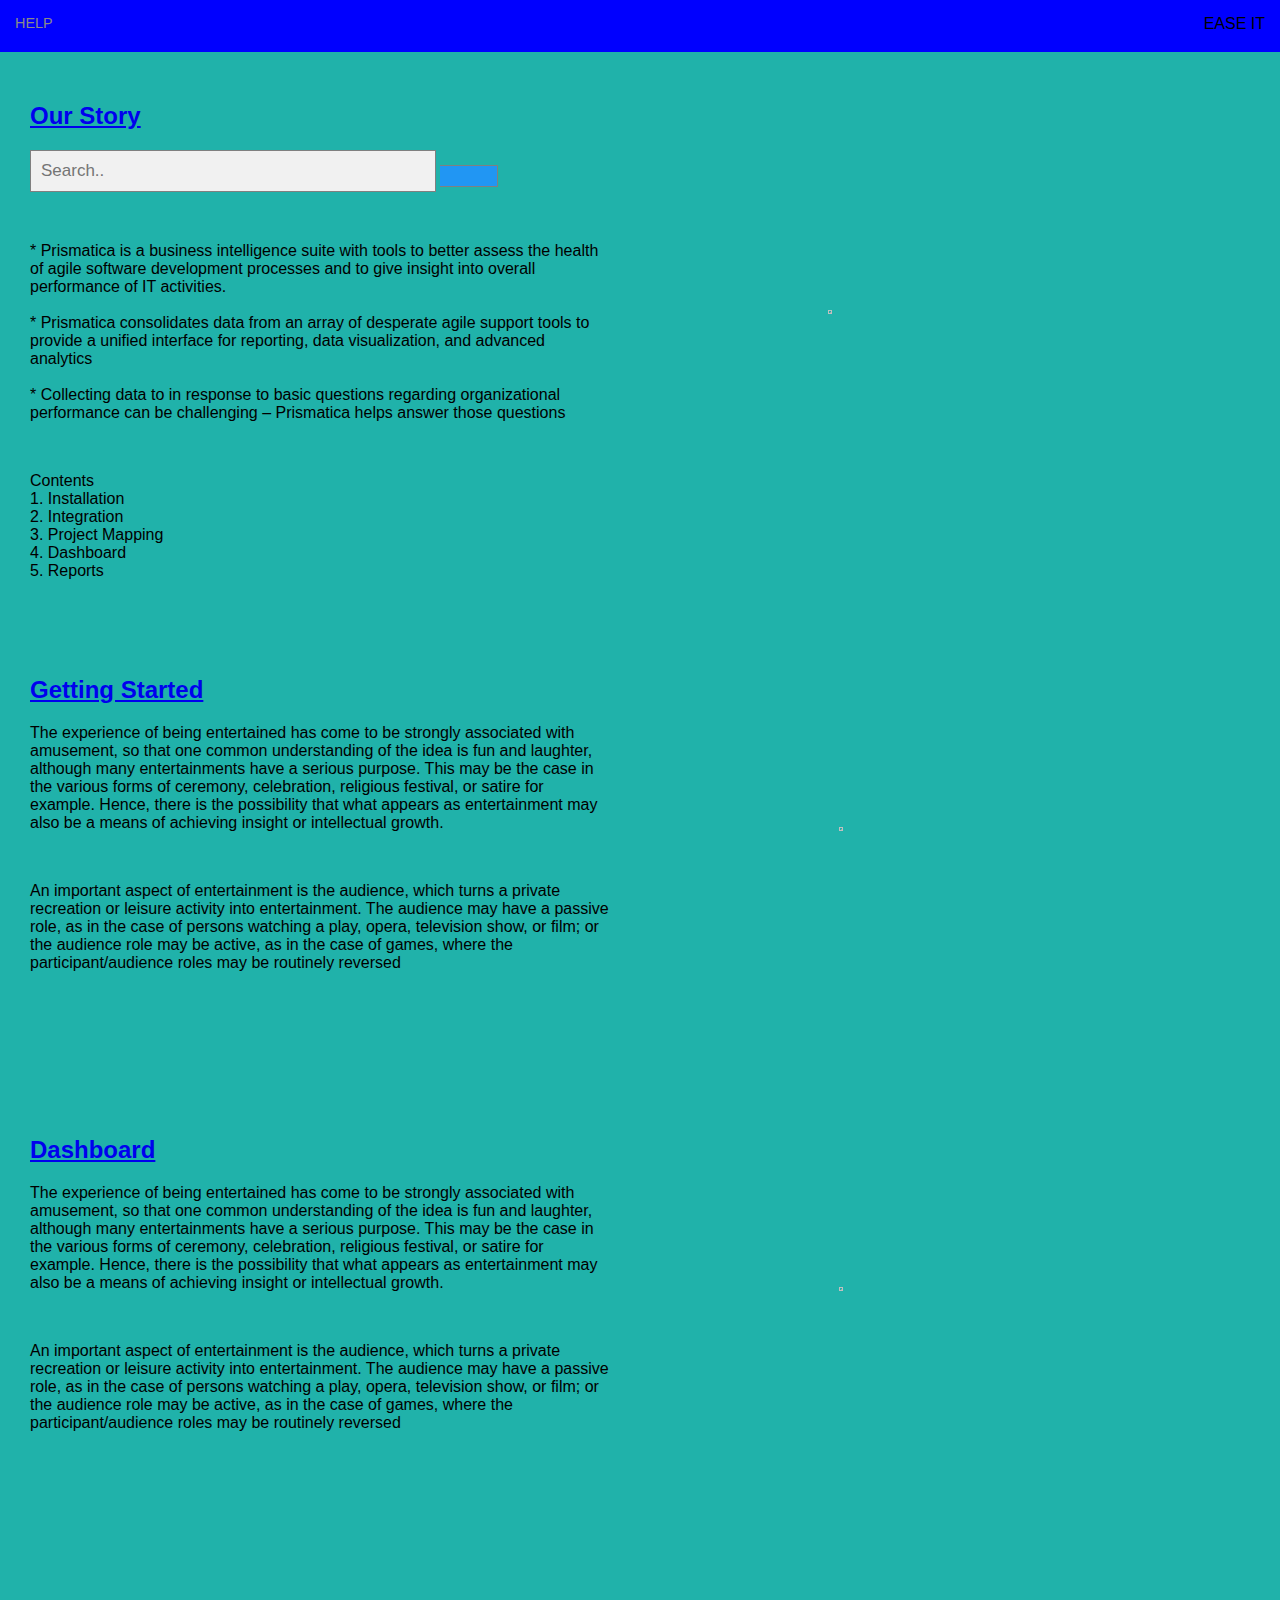
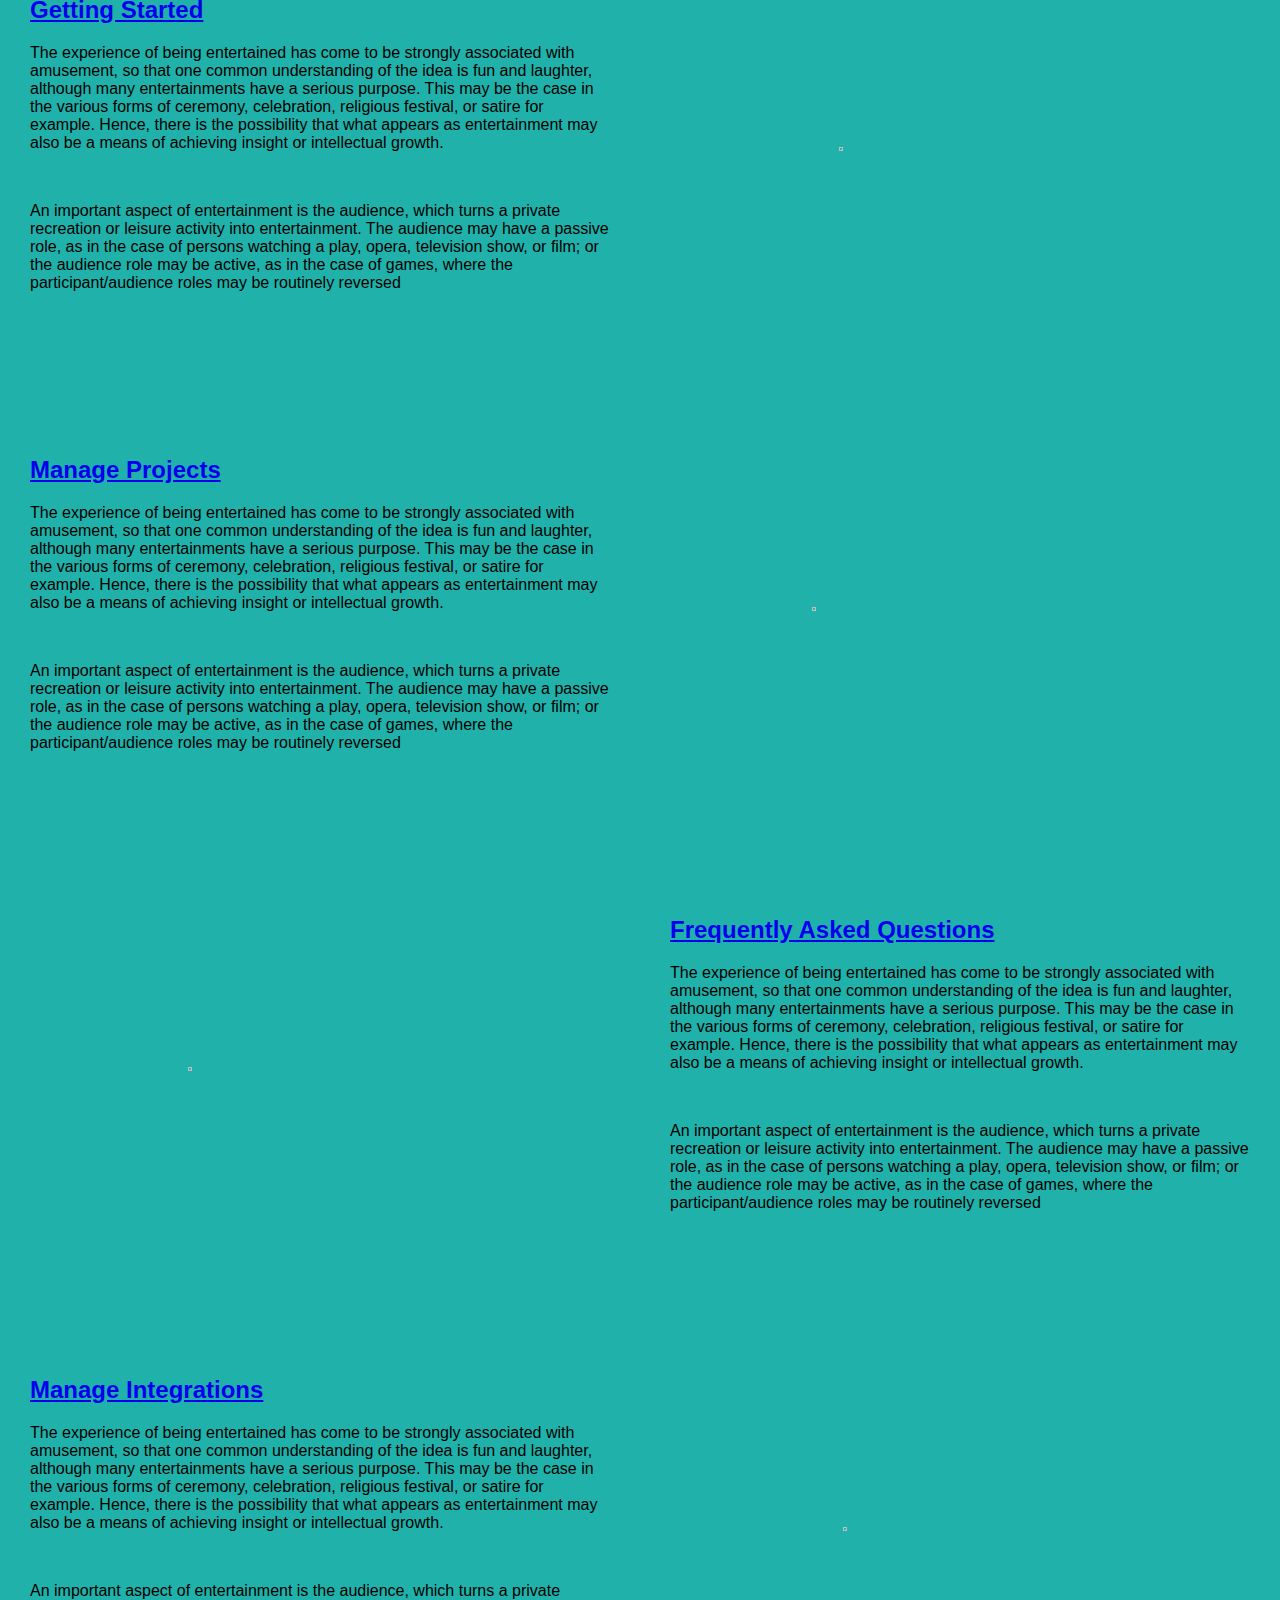
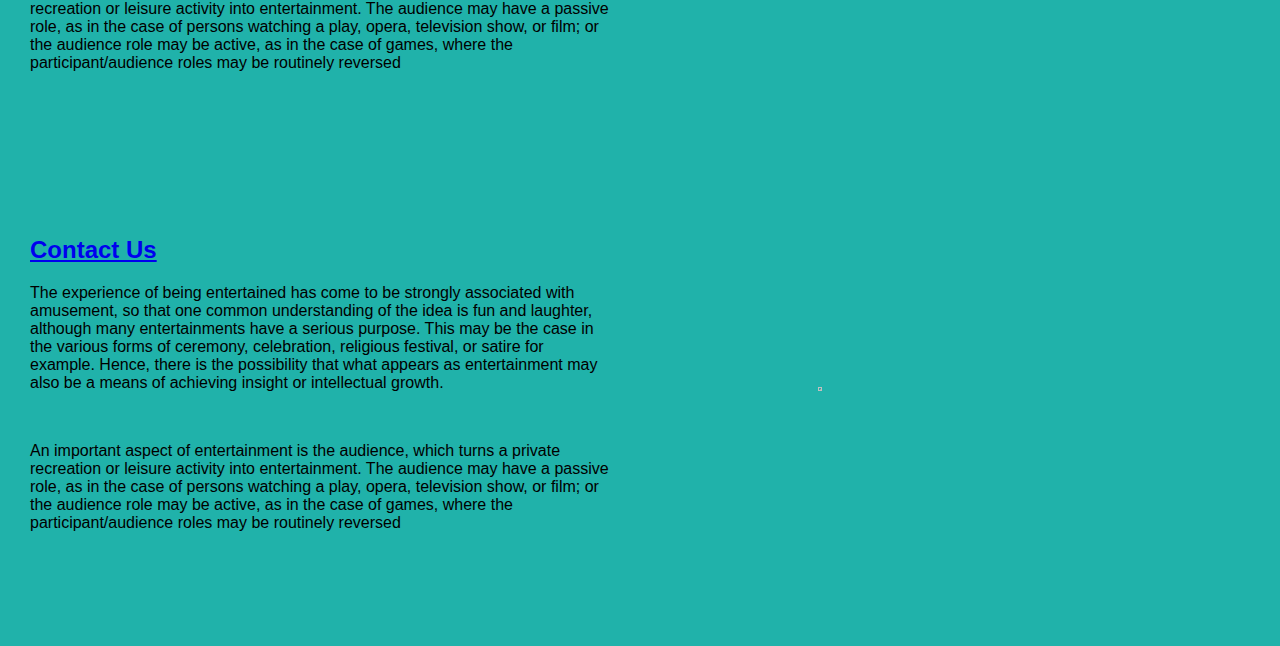
==== index.html @ c5d8687f "Creating files in ICT" ====
<!DOCKTYPE html>

<html>
	<head>
		<meta charset="utf-8">
		<meta name = "viewport" content= "width=device-width, initial-scale=1">
		<title>PRISMATICA</title>
		<href="https://fonts.googleapis.com/css?family=Lato" rel="stylesheet">
		<link rel="stylesheet" href="styles.css">
		<!-- add icon link -->
        <link rel = "icon" href="portfolio/img/favicon,icon" type="image/x-icon">
	</head>
	
	<body>
		<div class="Container">
			<div class="nav-wrapper">
				<div class="left-side">
					<div class="nav-link-wrapper active-nav-link">
						<a href="index.html">HELP</a>
					</div>
				
					<div class="nav-link-wrapper active-nav-link">
						<a href="OurStory.html"></a>
					</div>
				
			</div>
				
				<div class="right-side">
					<div class="brand">
						<div>EASE IT</div>
					</div>
				</div>		
			</div>
			</div>
			<!-- The form -->
			
			
		<div class="content-wrapper">
			
			<div class= "two-column-wrapper">
						
					<div class="Profile-content-wrapper">
						<h2><a href="OurStory.html">Our Story</a></h2>
								<form class="Favorite" action="/action_page.php">
									<input type="text" placeholder="Search.." name="search">
									<button type="submit"><i class="fa fa-search"></i></button>
								</form>	
								<br>			
								<p> 
									* Prismatica is a business intelligence suite with tools to better assess the health of agile software development processes and to give insight into overall performance of IT activities.
									<br>
									<br>
									* Prismatica consolidates data from an array of desperate agile support tools to provide a unified interface for reporting, data visualization, and advanced analytics
									<br>
									<br>
									* Collecting data to in response to basic questions regarding organizational performance can be challenging – Prismatica helps answer those questions
								</p>
								<br>
		 
								<p>
									Contents
									<br>
									1. Installation
									<br>
									2. Integration
									<br>
									3. Project Mapping
									<br>
									4. Dashboard
									<br>
									5. Reports
								</p>
					</div>
					
					<div class="portfolio-item-wrapper">	
				<div class="portfolio-img-background" style="background-image:url(images/logo.png)"></div>
					
							<div class="img-text-wrapper">
							<div class="logo-wrapper">
								<img src="images/logo.png">
							</div>
							<div class="subtitle">Our Destination</div>
							</div>
							
							</div>
								</div>
								
				
			
		<div class="content-wrapper">
			
			<div class= "two-column-wrapper">
						
					<div class="Profile-content-wrapper">
						<h2><a href="GettingStarted.html">Getting Started</a></h2>
						
						<p> 
						The experience of being entertained has come to be strongly associated with amusement, so that one common understanding of the idea is fun and laughter, although many entertainments have a serious purpose. This may be the case in the various forms of ceremony, celebration, religious festival, or satire for example. Hence, there is the possibility that what appears as entertainment may also be a means of achieving insight or intellectual growth.
						</p>
						<br>
 
						<p>
						An important aspect of entertainment is the audience, which turns a private recreation or leisure activity into entertainment. The audience may have a passive role, as in the case of persons watching a play, opera, television show, or film; or the audience role may be active, as in the case of games, where the participant/audience roles may be routinely reversed
						</p>
					</div>
					
					<div class="portfolio-item-wrapper">	
				<div class="portfolio-img-background" style="background-image:url(images/Dashboard.png)"></div>
					
							<div class="img-text-wrapper">
							<div class="logo-wrapper">
								<img src="images/dashboard1.png">
							</div>
							<div class="subtitle">Project Dashboard</div>
							</div>
							
							</div>
								</div>

			<div class="content-wrapper">
			
			<div class= "two-column-wrapper">
						
					<div class="Profile-content-wrapper">
						<h2><a href="Dashboard.html">Dashboard</a></h2>
						
						<p> 
						The experience of being entertained has come to be strongly associated with amusement, so that one common understanding of the idea is fun and laughter, although many entertainments have a serious purpose. This may be the case in the various forms of ceremony, celebration, religious festival, or satire for example. Hence, there is the possibility that what appears as entertainment may also be a means of achieving insight or intellectual growth.
						</p>
						<br>
 
						<p>
						An important aspect of entertainment is the audience, which turns a private recreation or leisure activity into entertainment. The audience may have a passive role, as in the case of persons watching a play, opera, television show, or film; or the audience role may be active, as in the case of games, where the participant/audience roles may be routinely reversed
						</p>
					</div>
					
					<div class="portfolio-item-wrapper">	
				<div class="portfolio-img-background" style="background-image:url(images/Dashboard.png)"></div>
					
							<div class="img-text-wrapper">
							<div class="logo-wrapper">
								<img src="images/dashboard1.png">
							</div>
							<div class="subtitle">Project Dashboard</div>
							</div>
							
							</div>
								</div>
								
								<div class="content-wrapper">
			
									<div class= "two-column-wrapper">
												
											<div class="Profile-content-wrapper">
												<h2><a href="GettingStarted.html">Getting Started</a></h2>
												
												<p> 
												The experience of being entertained has come to be strongly associated with amusement, so that one common understanding of the idea is fun and laughter, although many entertainments have a serious purpose. This may be the case in the various forms of ceremony, celebration, religious festival, or satire for example. Hence, there is the possibility that what appears as entertainment may also be a means of achieving insight or intellectual growth.
												</p>
												<br>
						 
												<p>
												An important aspect of entertainment is the audience, which turns a private recreation or leisure activity into entertainment. The audience may have a passive role, as in the case of persons watching a play, opera, television show, or film; or the audience role may be active, as in the case of games, where the participant/audience roles may be routinely reversed
												</p>
											</div>
											
											<div class="portfolio-item-wrapper">	
										<div class="portfolio-img-background" style="background-image:url(images/Dashboard.png)"></div>
											
													<div class="img-text-wrapper">
													<div class="logo-wrapper">
														<img src="images/dashboard1.png">
													</div>
													<div class="subtitle">Project Dashboard</div>
													</div>
													
													</div>
														</div>				
				<div class="content-wrapper">
			
			<div class= "two-column-wrapper">
						
					<div class="Profile-content-wrapper">
						<h2><a href="ManageProjects.html">Manage Projects</a></h2>
						
						<p> 
						The experience of being entertained has come to be strongly associated with amusement, so that one common understanding of the idea is fun and laughter, although many entertainments have a serious purpose. This may be the case in the various forms of ceremony, celebration, religious festival, or satire for example. Hence, there is the possibility that what appears as entertainment may also be a means of achieving insight or intellectual growth.
						</p>
						<br>
 
						<p>
						An important aspect of entertainment is the audience, which turns a private recreation or leisure activity into entertainment. The audience may have a passive role, as in the case of persons watching a play, opera, television show, or film; or the audience role may be active, as in the case of games, where the participant/audience roles may be routinely reversed
						</p>
					</div>
					
					<div class="portfolio-item-wrapper">	
				<div class="portfolio-img-background" style="background-image:url(images/Project.png)"></div>
					
							<div class="img-text-wrapper">
							<div class="logo-wrapper">
								<img src="images/Projects.png">
							</div>
							<div class="subtitle">Our Project</div>
							</div>
							
							</div>
								</div>
								
				
			<div class="content-wrapper">
			
			<div class= "two-column-wrapper">
					
			<div class="portfolio-item-wrapper">	
				<div class="portfolio-img-background" style="background-image:url(images/FAQs.png)"></div>
					
							<div class="img-text-wrapper">
							<div class="logo-wrapper">
								<img src="images/FAQ.png">
							</div>
							<div class="subtitle">Ask Your Query</div>
							</div>
							
							</div>
								
								
					<div class="Profile-content-wrapper">
						<h2><a href="FAQS.html">Frequently Asked Questions</a></h2>
						
						<p> 
						The experience of being entertained has come to be strongly associated with amusement, so that one common understanding of the idea is fun and laughter, although many entertainments have a serious purpose. This may be the case in the various forms of ceremony, celebration, religious festival, or satire for example. Hence, there is the possibility that what appears as entertainment may also be a means of achieving insight or intellectual growth.
						</p>
						<br>
 
						<p>
						An important aspect of entertainment is the audience, which turns a private recreation or leisure activity into entertainment. The audience may have a passive role, as in the case of persons watching a play, opera, television show, or film; or the audience role may be active, as in the case of games, where the participant/audience roles may be routinely reversed
						</p>
					</div>
					
					</div>	
								
				
			<div class="content-wrapper">
			
			<div class= "two-column-wrapper">
						
					<div class="Profile-content-wrapper">
						
						<h2><a href="ManageIntegrations.html">Manage Integrations</a></h2>
						
						<p> 
						The experience of being entertained has come to be strongly associated with amusement, so that one common understanding of the idea is fun and laughter, although many entertainments have a serious purpose. This may be the case in the various forms of ceremony, celebration, religious festival, or satire for example. Hence, there is the possibility that what appears as entertainment may also be a means of achieving insight or intellectual growth.
						</p>
						<br>
 
						<p>
						An important aspect of entertainment is the audience, which turns a private recreation or leisure activity into entertainment. The audience may have a passive role, as in the case of persons watching a play, opera, television show, or film; or the audience role may be active, as in the case of games, where the participant/audience roles may be routinely reversed
						</p>
					</div>
					
					<div class="portfolio-item-wrapper">	
				<div class="portfolio-img-background" style="background-image:url(images/Integrations.png)"></div>
					
							<div class="img-text-wrapper">
							<div class="logo-wrapper">
								<img src="images/Integration.png">
							</div>
							<div class="subtitle">Project Integrations</div>
							</div>
							
							</div>
								</div>
								
				
			<div class="content-wrapper">
			
			<div class= "two-column-wrapper">
						
					<div class="Profile-content-wrapper">
						
						<h2><a href="ContactUs.html">Contact Us</a></h2>
						<p> 
						The experience of being entertained has come to be strongly associated with amusement, so that one common understanding of the idea is fun and laughter, although many entertainments have a serious purpose. This may be the case in the various forms of ceremony, celebration, religious festival, or satire for example. Hence, there is the possibility that what appears as entertainment may also be a means of achieving insight or intellectual growth.
						</p>
						<br>
 
						<p>
						An important aspect of entertainment is the audience, which turns a private recreation or leisure activity into entertainment. The audience may have a passive role, as in the case of persons watching a play, opera, television show, or film; or the audience role may be active, as in the case of games, where the participant/audience roles may be routinely reversed
						</p>
					</div>
					
					<div class="portfolio-item-wrapper">	
				<div class="portfolio-img-background" style="background-image:url(images/Map.png)"></div>
					
							<div class="img-text-wrapper">
							<div class="logo-wrapper">
								<img src="images/logo.png">
							</div>
							<div class="subtitle">Our Location</div>
							</div>
							
							</div>
								</div>
								
				
			
</div>				
	</body>
<script>
		const portfolioItems = document.querySelectorAll('.portfolio-item-wrapper')
		
		portfolioItems.forEach(portfolioItems => {
		portfolioItem.addEventListener('mouseover', () => {
			portfolioItem.childNodes[1].classList.add('img-darken');
			})
			
			portfolioItem.addEventListener('mouseout', () => {
			portfolioItem.childNodes[1].classList.remove('img-darken');
			})
		})
		</script>


</html>
---- styles.css ----
/* Master styles*/
body {
	font-family: "Lato" , sans-serif;
	margin: 0px;
}

.Container {
	display: grid;
	
}

/* Nav styles*/
.nav-wrapper {
	display: flex;
	justify-content: space-between;
	padding: 15px;
	background-color: blue;
}

.header {
	display: flex;
	justify-content: left-side;
}
.left-side {
	display: flex;
}


.nav-wrapper > .left-side > div {
	margin-right: 20px;
	font-size: 0.9em;
	text-transform: uppercase;
}

.nav-link-wrapper {
	height: 22px;
	border-bottom: 1px solid transparent;
	transition: border-bottom 0.5s;
}

.nav-link-wrapper a {
	color: #8a8a8a;
	text-decoration: none;
	transition: color 0.5s;
}

.nav-link-wrapper:hover {
	border-bottom: 1px solid black;
}

.nav-link-wrapper a:hover {
	color: black;
}

.active-nav-link {
	border-bottom: none;
}

.active-nav-link a:hover {
	color: black !important;
}


/* Portfolio styles*/


.portfolio-items-wrapper {
		display: grid;
		grid-template-columns: 1fr 1fr 1fr;
		
}
	
.portfolio-item-wrapper {
	position: relative;
	padding: 30px;
	
}	

.portfolio-img-background {
	height: 400px;
	width: 100%;
	background-size: cover;
	background-position: center;
	background-repeat: no-repeat;
	
}

.Dashboard-portfolio-img-background {
	height: 400px;
	width: 100%;
	background-size: circle;
	background-position: center;
	background-repeat: no-repeat;
	
}

.Integrations-portfolio-img-background {
	height: 400px;
	width: 100%;
	background-size: circle;
	background-position: center;
	background-repeat: no-repeat;
	
}
.img-text-wrapper {
	position: absolute;
	top: 0;
	display: flex;
	flex-direction: column;
	justify-content: center;
	align-items: center;
	height: 100%;
	text-align: center;
	padding-left: 100px;
	padding-right: 100px;
}

.logo-wrapper img {
	width: 30%;
	margin-bottom: 20px;
}
.img-text-wrapper .subtitle {
	font-weight: 600;
	transition: 1s;
	color: transparent;
}


.img-text-wrapper:hover .subtitle {
	font-weight: 600;
	color: lightseagreen;
}

.img-darken {
	transition: 1s;
	filter: brightness(10%);
	
	
}
	
/* About page styles*/

.two-column-wrapper {
	display: grid;
	grid-template-columns: 1fr 1fr;
background-color: lightseagreen;	
}

.Dashboard-two-column-wrapper {
	display: grid;
	grid-template-columns: 1fr 1fr;
background-color: lightseagreen;	
}

.Integrations-two-column-wrapper {
	display: grid;
	grid-template-columns: 1fr 1fr;
background-color: lightseagreen;	
}

.profile-image-wrapper img {
	width: 100%;
}

.profile-content-wrapper {
	padding: 30px;
}

.profile-content-wrapper h1 {
	color: lightseagreen;
}

.Dashboard-profile-content-wrapper {
	padding: 30px;
}

.Dashboard-profile-content-wrapper h2 {
	padding: 30px;
}

.Integrations-profile-content-wrapper {
	padding: 30px;
}

.Integrations-profile-content-wrapper h2 {
	padding: 20px;
}



* {
  box-sizing: border-box;
}

form.Favorite input[type=text] {
  padding: 10px;
  font-size: 17px;
  border: 1px solid grey;
  float: centre;
  width: 70%;
  background: #f1f1f1;
}

form.Favorite button {
  float: centre;
  width: 10%;
  padding: 10px;
  background: #2196F3;
  color: white;
  font-size: 17px;
  border: 1px solid grey;
  border-left: none;
  cursor: pointer;
  text: submit;
}

form.Favorite button:hover {
  background: #0b7dda;
  
}

form.Favorite::after {
  content: "";
  clear: both;
  display: table;
}
</style>
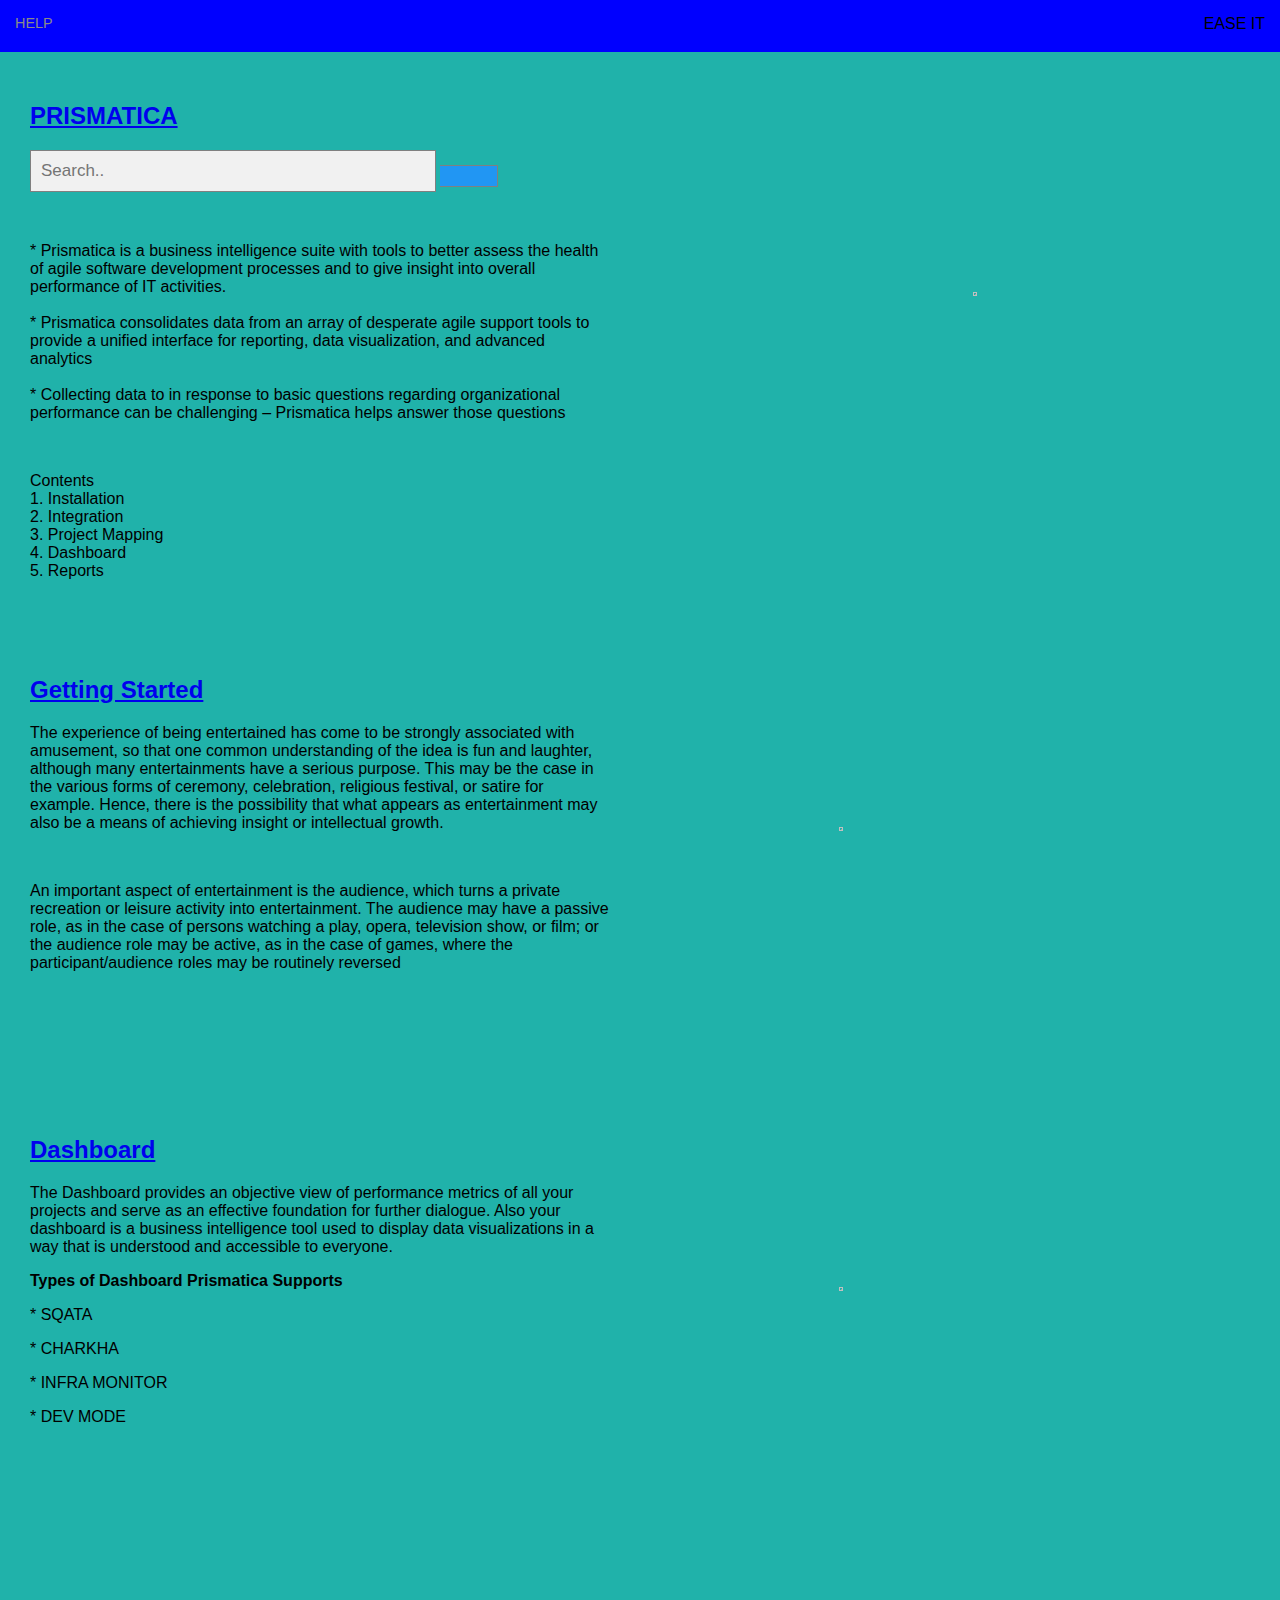
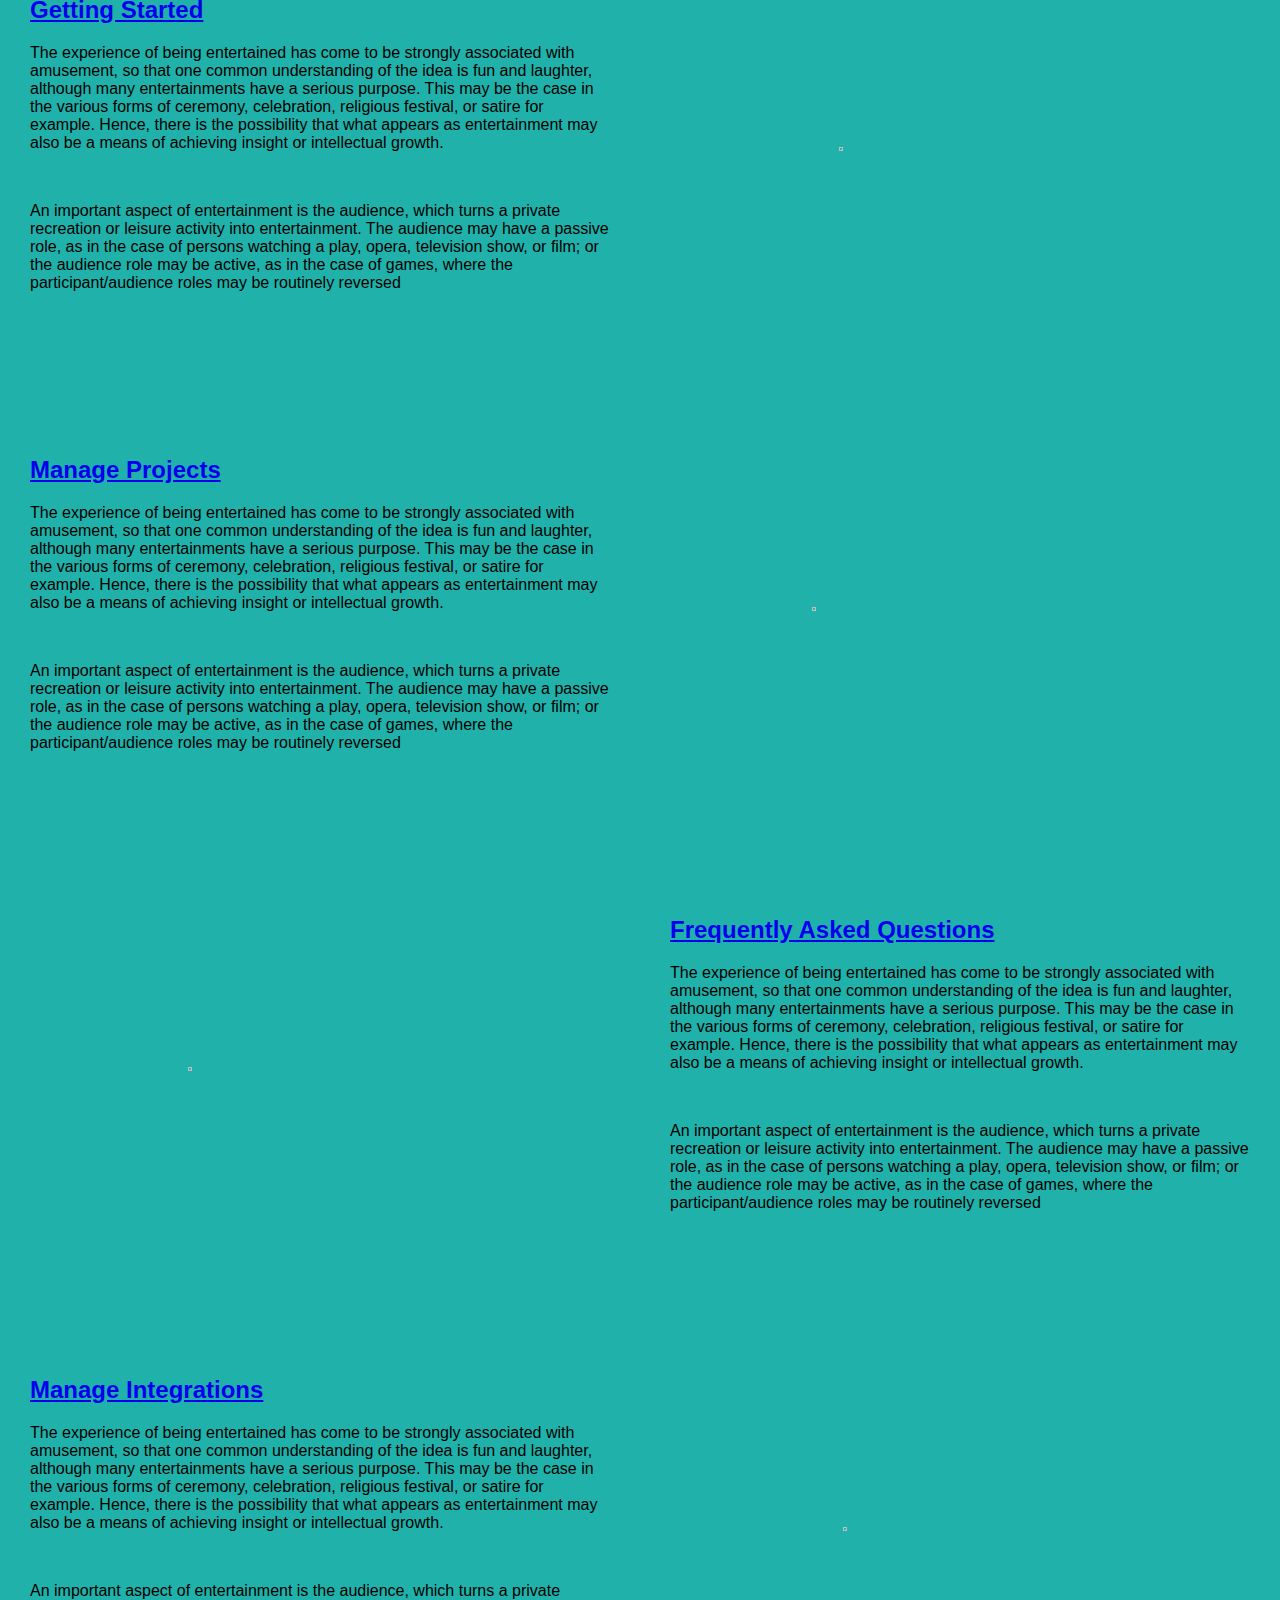
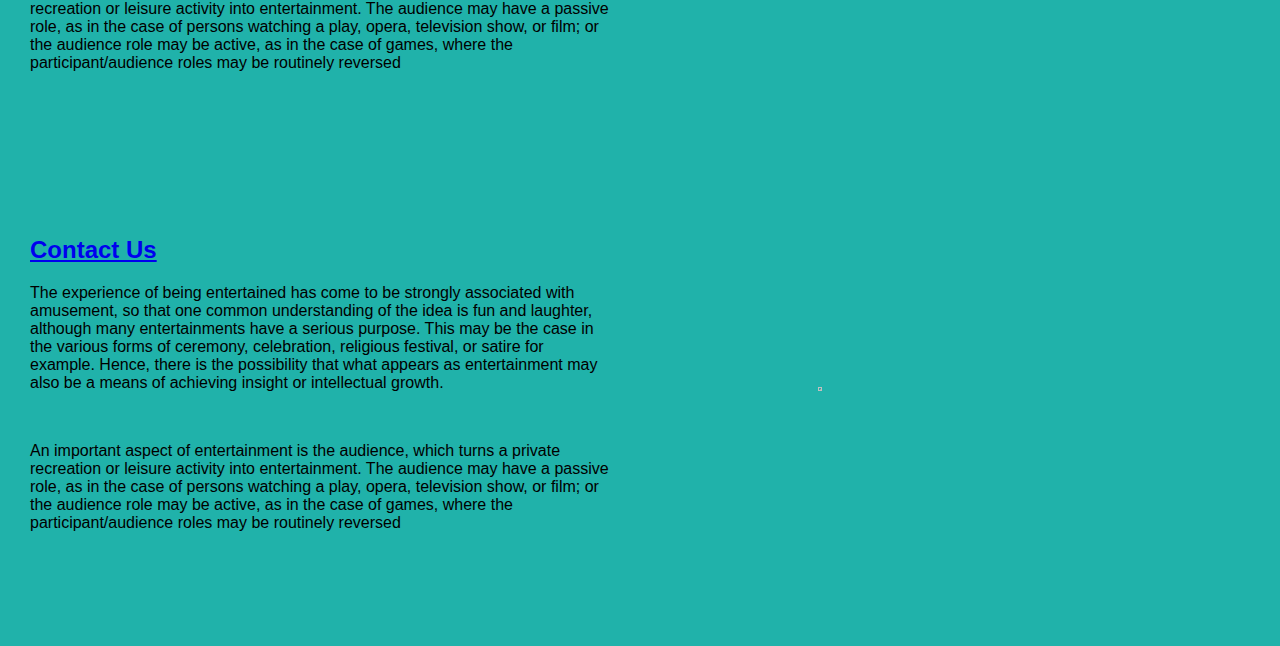
==== commit 133821f1: "Files updated" ====
--- a/index.html
+++ b/index.html
@@ -40,7 +40,7 @@
 			<div class= "two-column-wrapper">
 						
 					<div class="Profile-content-wrapper">
-						<h2><a href="OurStory.html">Our Story</a></h2>
+						<h2><a href="OurStory.html">PRISMATICA</a></h2>
 								<form class="Favorite" action="/action_page.php">
 									<input type="text" placeholder="Search.." name="search">
 									<button type="submit"><i class="fa fa-search"></i></button>
@@ -77,9 +77,9 @@
 					
 							<div class="img-text-wrapper">
 							<div class="logo-wrapper">
-								<img src="images/logo.png">
-							</div>
-							<div class="subtitle">Our Destination</div>
+								<img src="images/Prism.png">
+							</div>
+							<div class="subtitle">PRO-ACTIVE INTEGRATED SYSTEMS FOR SECURITY MANAGEMENT BY TECHNOLOGICAL, INSTITUTIONAL AND COMMUNICATION ASSISTANCE</div>
 							</div>
 							
 							</div>
@@ -123,14 +123,28 @@
 						
 					<div class="Profile-content-wrapper">
 						<h2><a href="Dashboard.html">Dashboard</a></h2>
-						
-						<p> 
-						The experience of being entertained has come to be strongly associated with amusement, so that one common understanding of the idea is fun and laughter, although many entertainments have a serious purpose. This may be the case in the various forms of ceremony, celebration, religious festival, or satire for example. Hence, there is the possibility that what appears as entertainment may also be a means of achieving insight or intellectual growth.
-						</p>
-						<br>
- 
-						<p>
-						An important aspect of entertainment is the audience, which turns a private recreation or leisure activity into entertainment. The audience may have a passive role, as in the case of persons watching a play, opera, television show, or film; or the audience role may be active, as in the case of games, where the participant/audience roles may be routinely reversed
+						<p>
+							The Dashboard provides an objective view of performance metrics of all your projects and serve as an effective foundation for further dialogue. Also your dashboard is a business intelligence tool used to display data visualizations in a way that is understood and accessible to everyone.
+						</p>
+
+						<p> <b>
+						Types of Dashboard Prismatica Supports
+						</b></p>
+						 
+						<p>
+							* SQATA
+							</p>
+							
+							<p>
+							* CHARKHA
+							</p>
+							
+							<p>
+							* INFRA MONITOR
+							</p>
+							
+							<p>
+							* DEV MODE
 						</p>
 					</div>
 					
--- a/styles.css
+++ b/styles.css
@@ -119,6 +119,7 @@
 	width: 30%;
 	margin-bottom: 20px;
 }
+
 .img-text-wrapper .subtitle {
 	font-weight: 600;
 	transition: 1s;
@@ -134,8 +135,7 @@
 .img-darken {
 	transition: 1s;
 	filter: brightness(10%);
-	
-	
+		
 }
 	
 /* About page styles*/
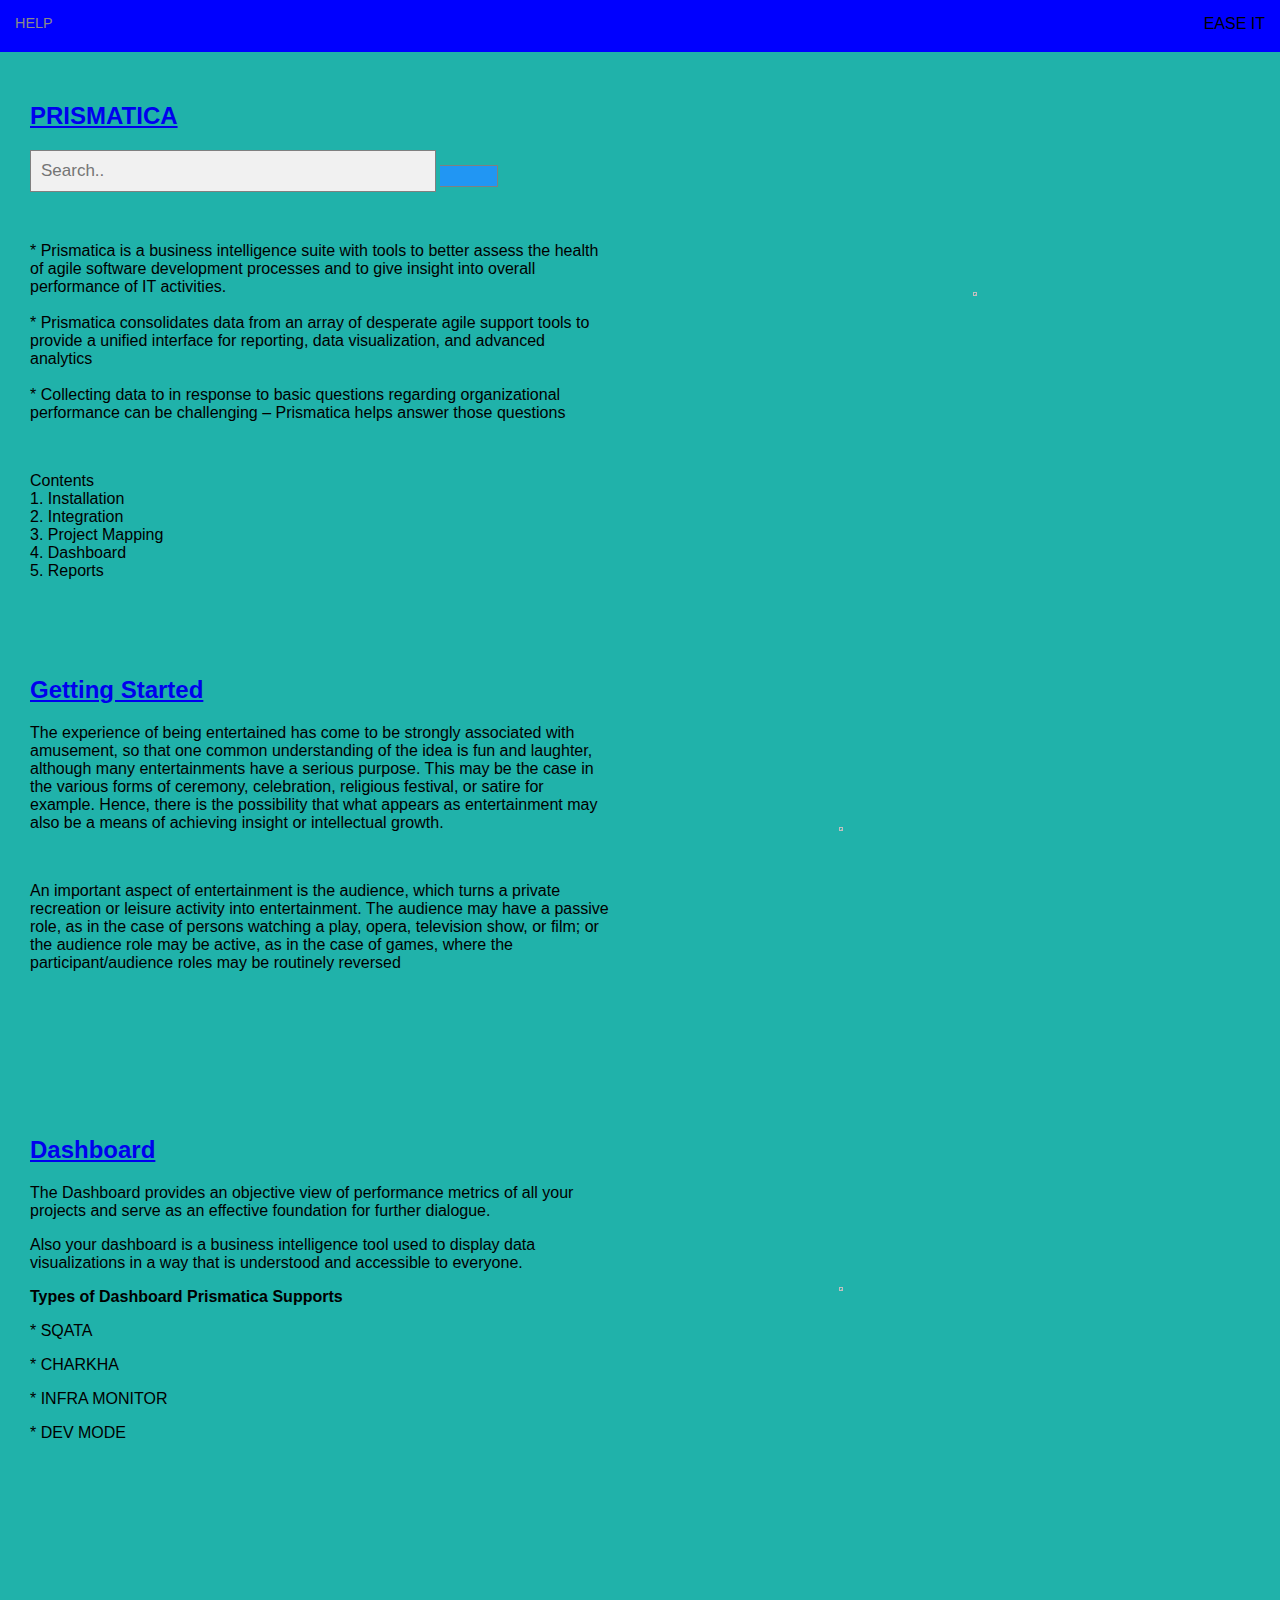
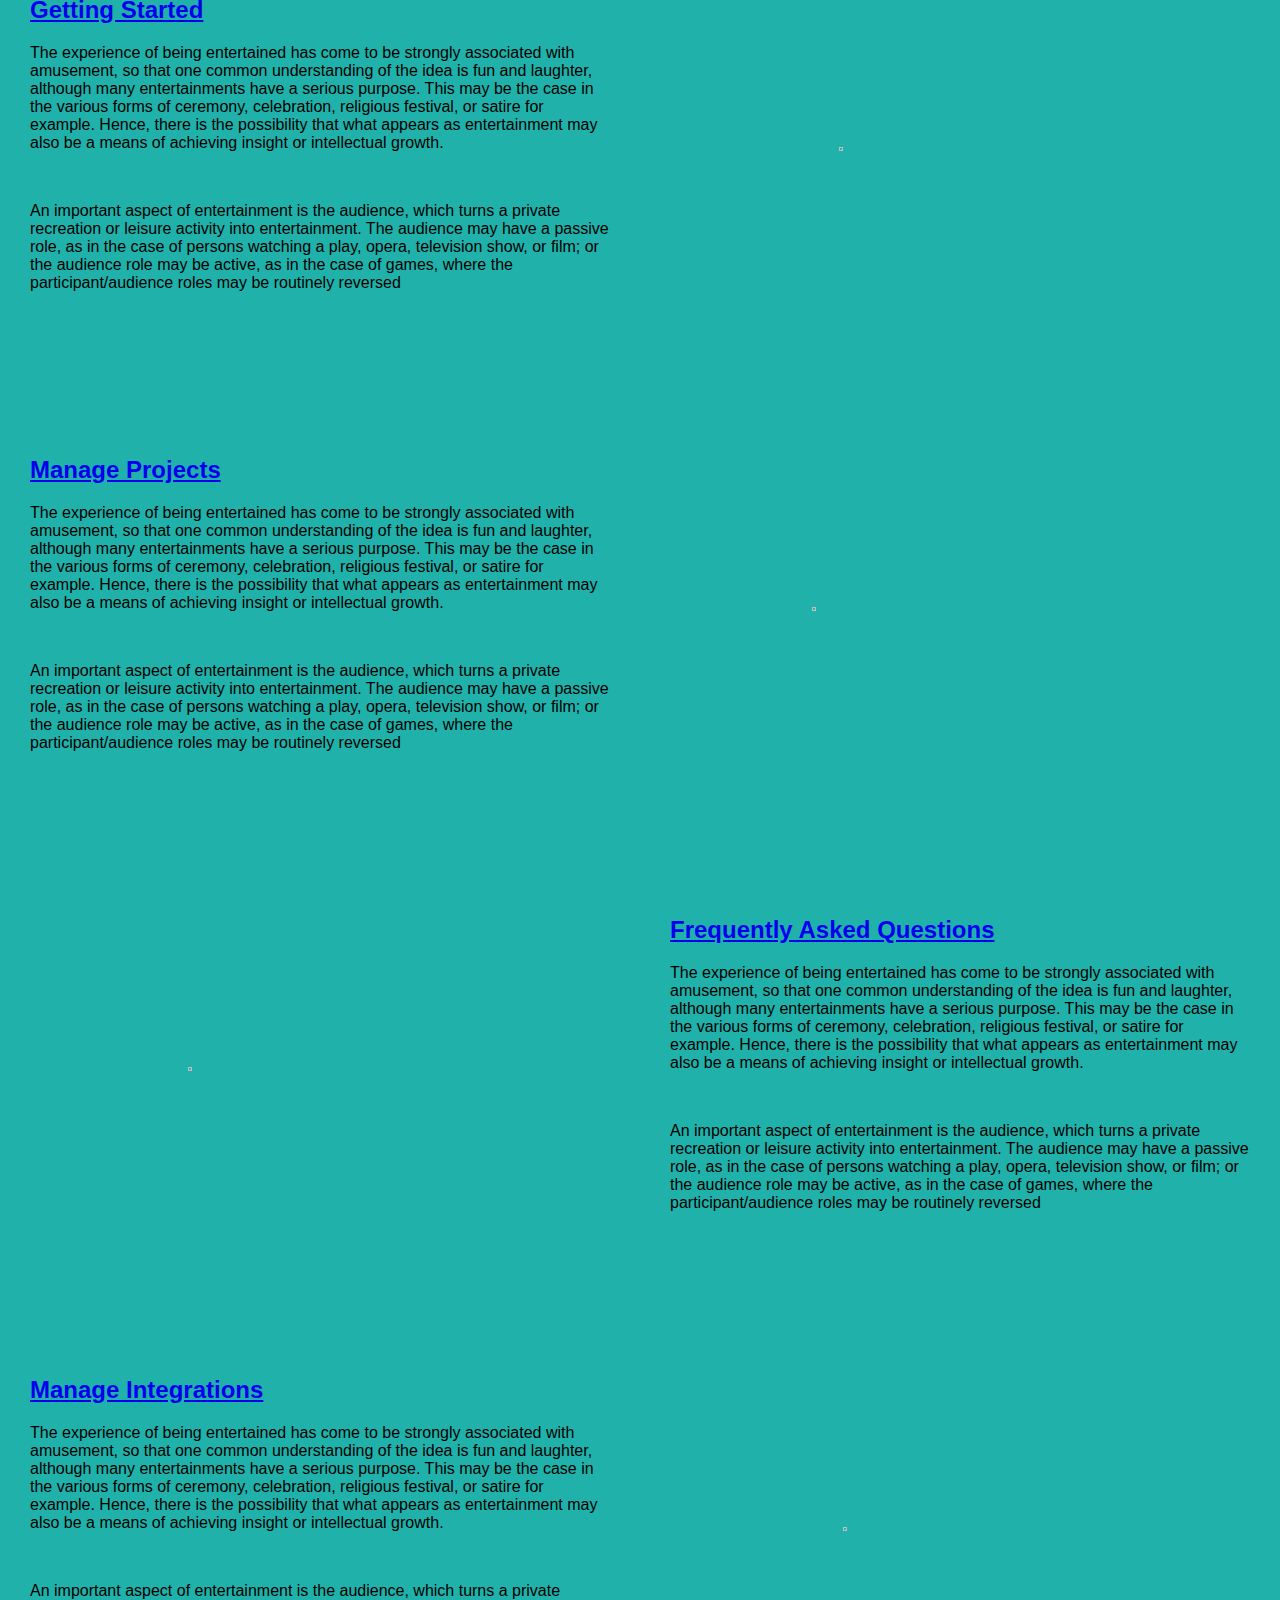
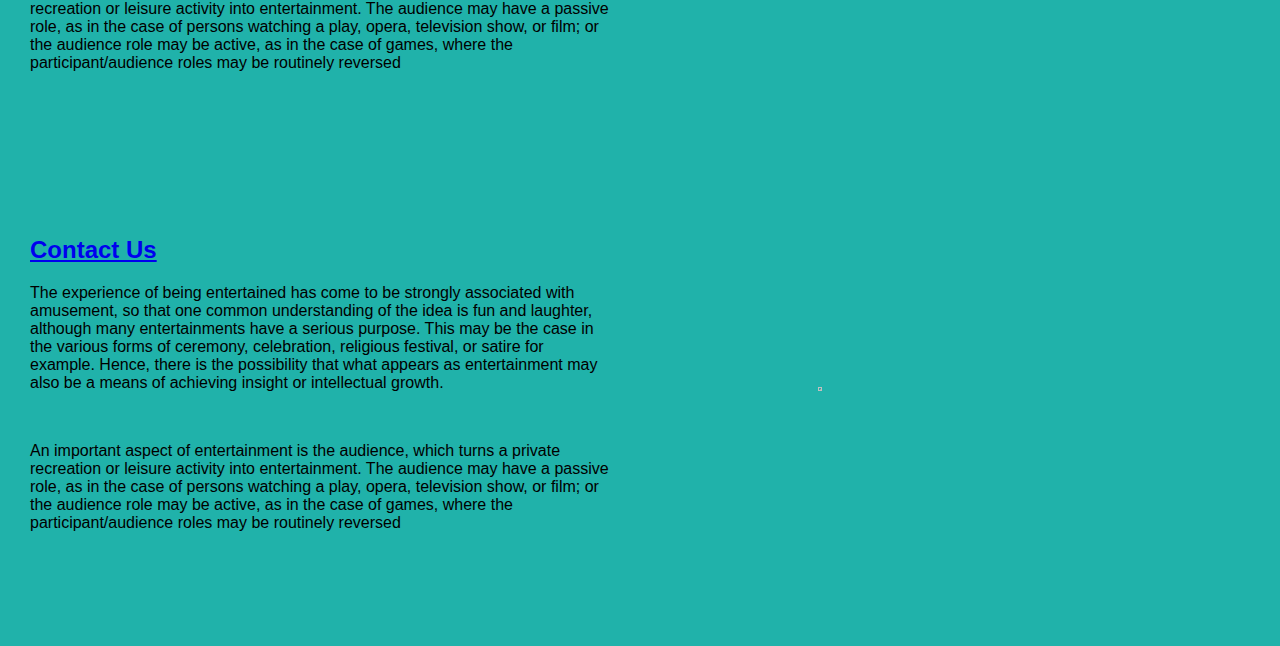
==== commit 21ab6854: "Update index.html" ====
--- a/index.html
+++ b/index.html
@@ -124,11 +124,15 @@
 					<div class="Profile-content-wrapper">
 						<h2><a href="Dashboard.html">Dashboard</a></h2>
 						<p>
-							The Dashboard provides an objective view of performance metrics of all your projects and serve as an effective foundation for further dialogue. Also your dashboard is a business intelligence tool used to display data visualizations in a way that is understood and accessible to everyone.
+							The Dashboard provides an objective view of performance metrics of all your projects and serve as an effective foundation for further dialogue. 
+						</p>
+						
+						<p>
+							Also your dashboard is a business intelligence tool used to display data visualizations in a way that is understood and accessible to everyone.
 						</p>
 
 						<p> <b>
-						Types of Dashboard Prismatica Supports
+							Types of Dashboard Prismatica Supports
 						</b></p>
 						 
 						<p>
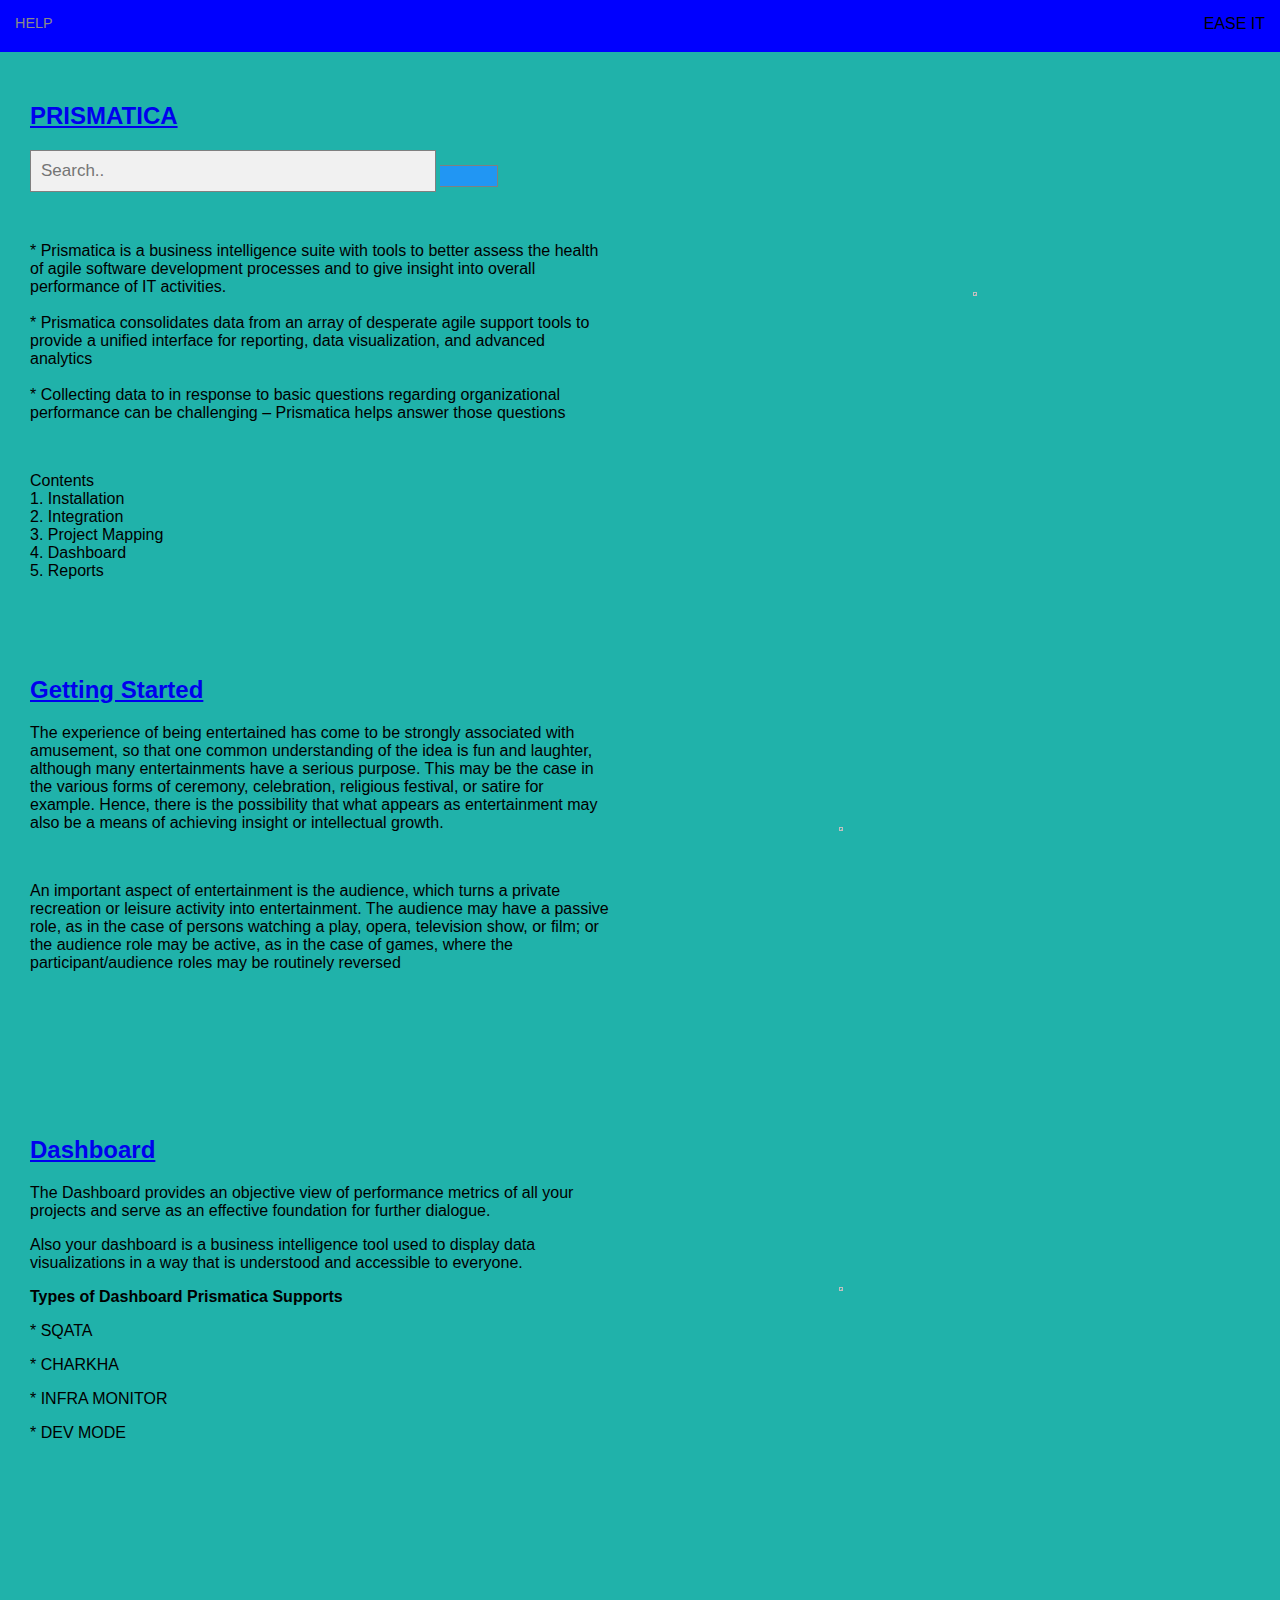
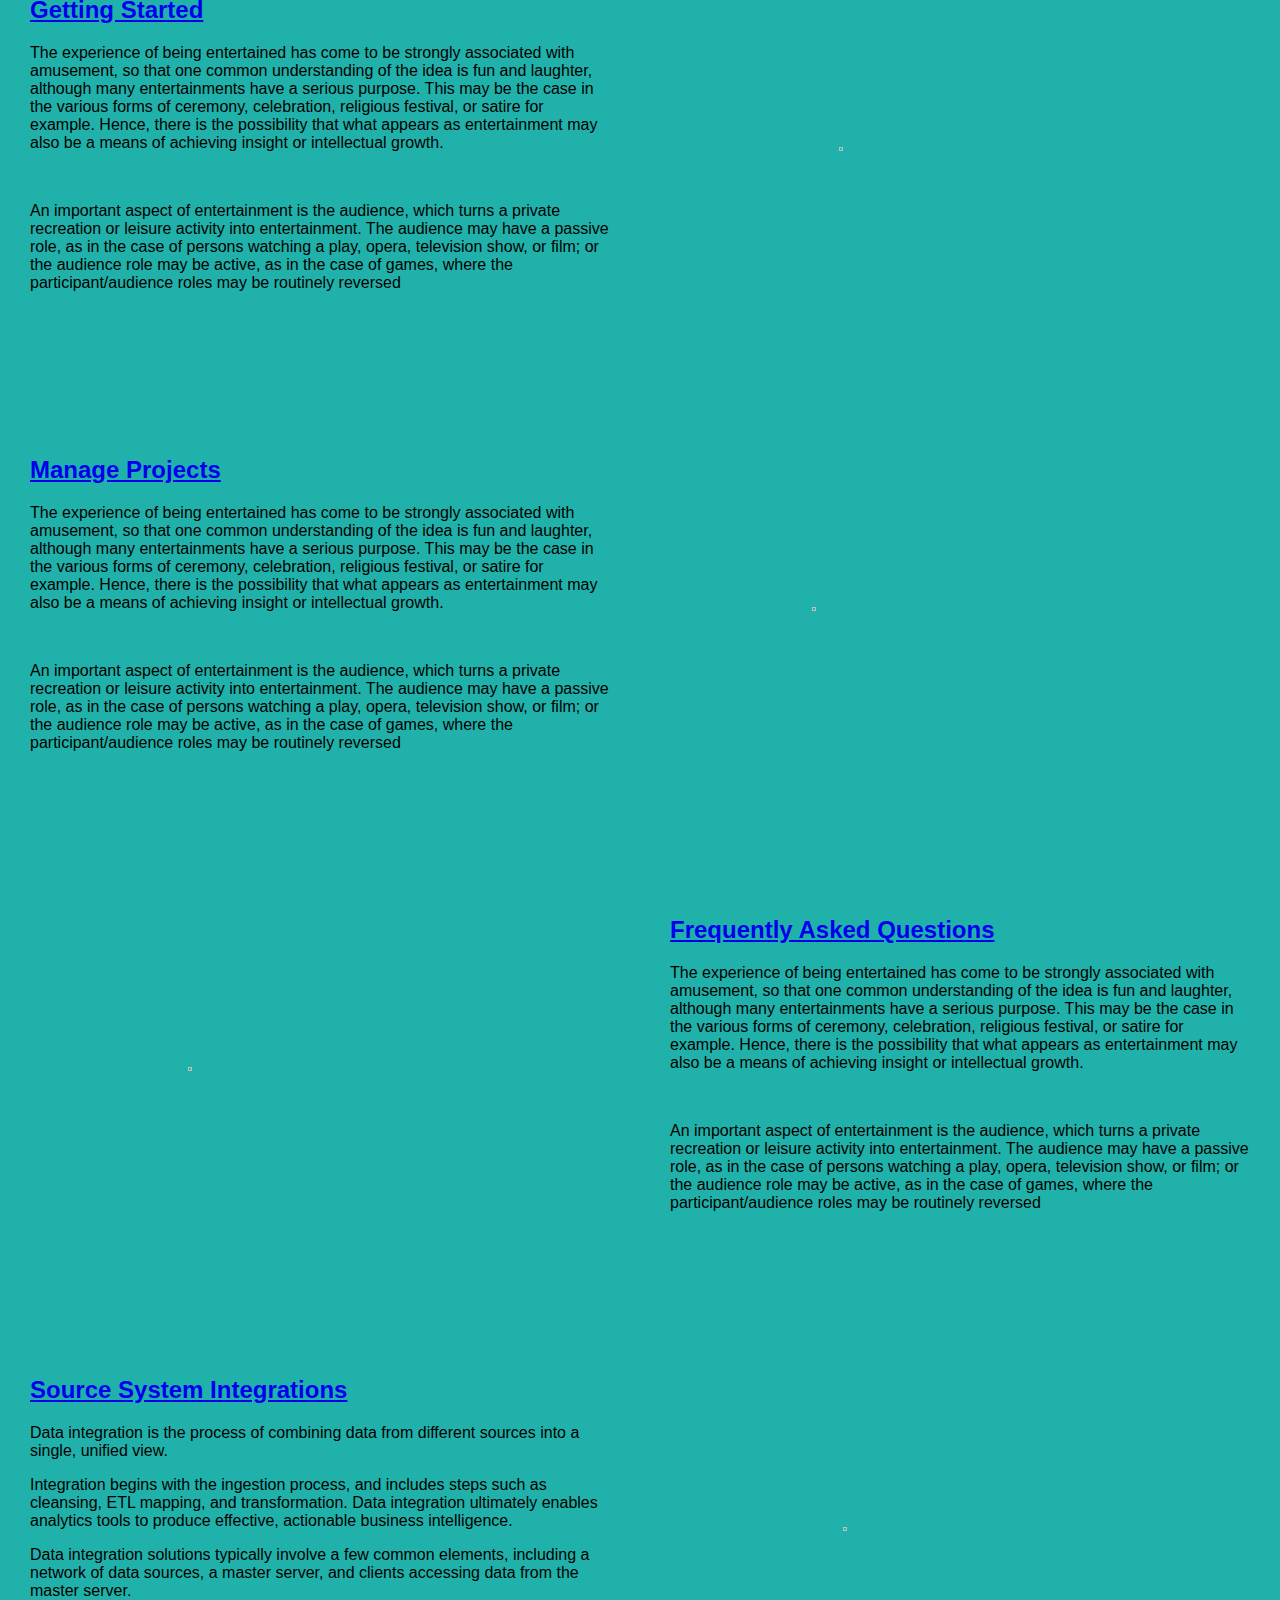
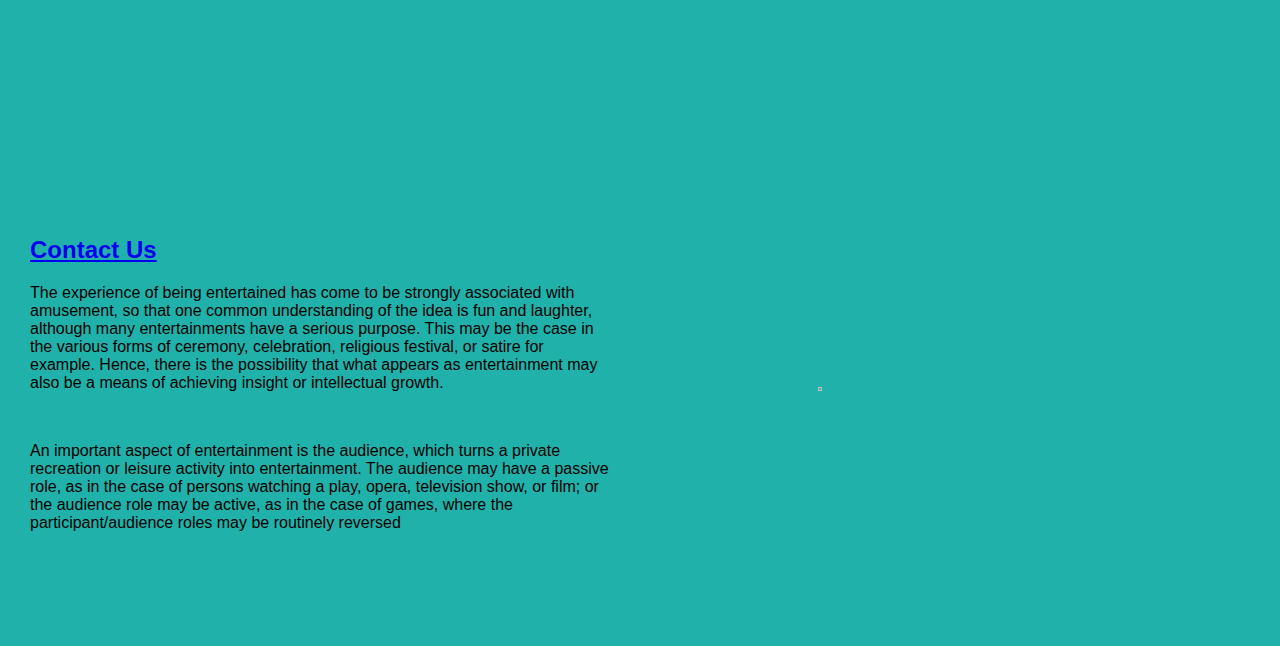
==== commit cee39592: "Updated Integrations file" ====
--- a/index.html
+++ b/index.html
@@ -264,15 +264,18 @@
 						
 					<div class="Profile-content-wrapper">
 						
-						<h2><a href="ManageIntegrations.html">Manage Integrations</a></h2>
-						
-						<p> 
-						The experience of being entertained has come to be strongly associated with amusement, so that one common understanding of the idea is fun and laughter, although many entertainments have a serious purpose. This may be the case in the various forms of ceremony, celebration, religious festival, or satire for example. Hence, there is the possibility that what appears as entertainment may also be a means of achieving insight or intellectual growth.
-						</p>
-						<br>
- 
-						<p>
-						An important aspect of entertainment is the audience, which turns a private recreation or leisure activity into entertainment. The audience may have a passive role, as in the case of persons watching a play, opera, television show, or film; or the audience role may be active, as in the case of games, where the participant/audience roles may be routinely reversed
+						<h2><a href="ManageIntegrations.html">Source System Integrations</a></h2>
+						
+						<p> 
+							Data integration is the process of combining data from different sources into a single, unified view. 
+						</p>
+						
+						<p>
+							Integration begins with the ingestion process, and includes steps such as cleansing, ETL mapping, and transformation. Data integration ultimately enables analytics tools to produce effective, actionable business intelligence.
+						</p>
+ 
+						<p>
+							Data integration solutions typically involve a few common elements, including a network of data sources, a master server, and clients accessing data from the master server.
 						</p>
 					</div>
 					
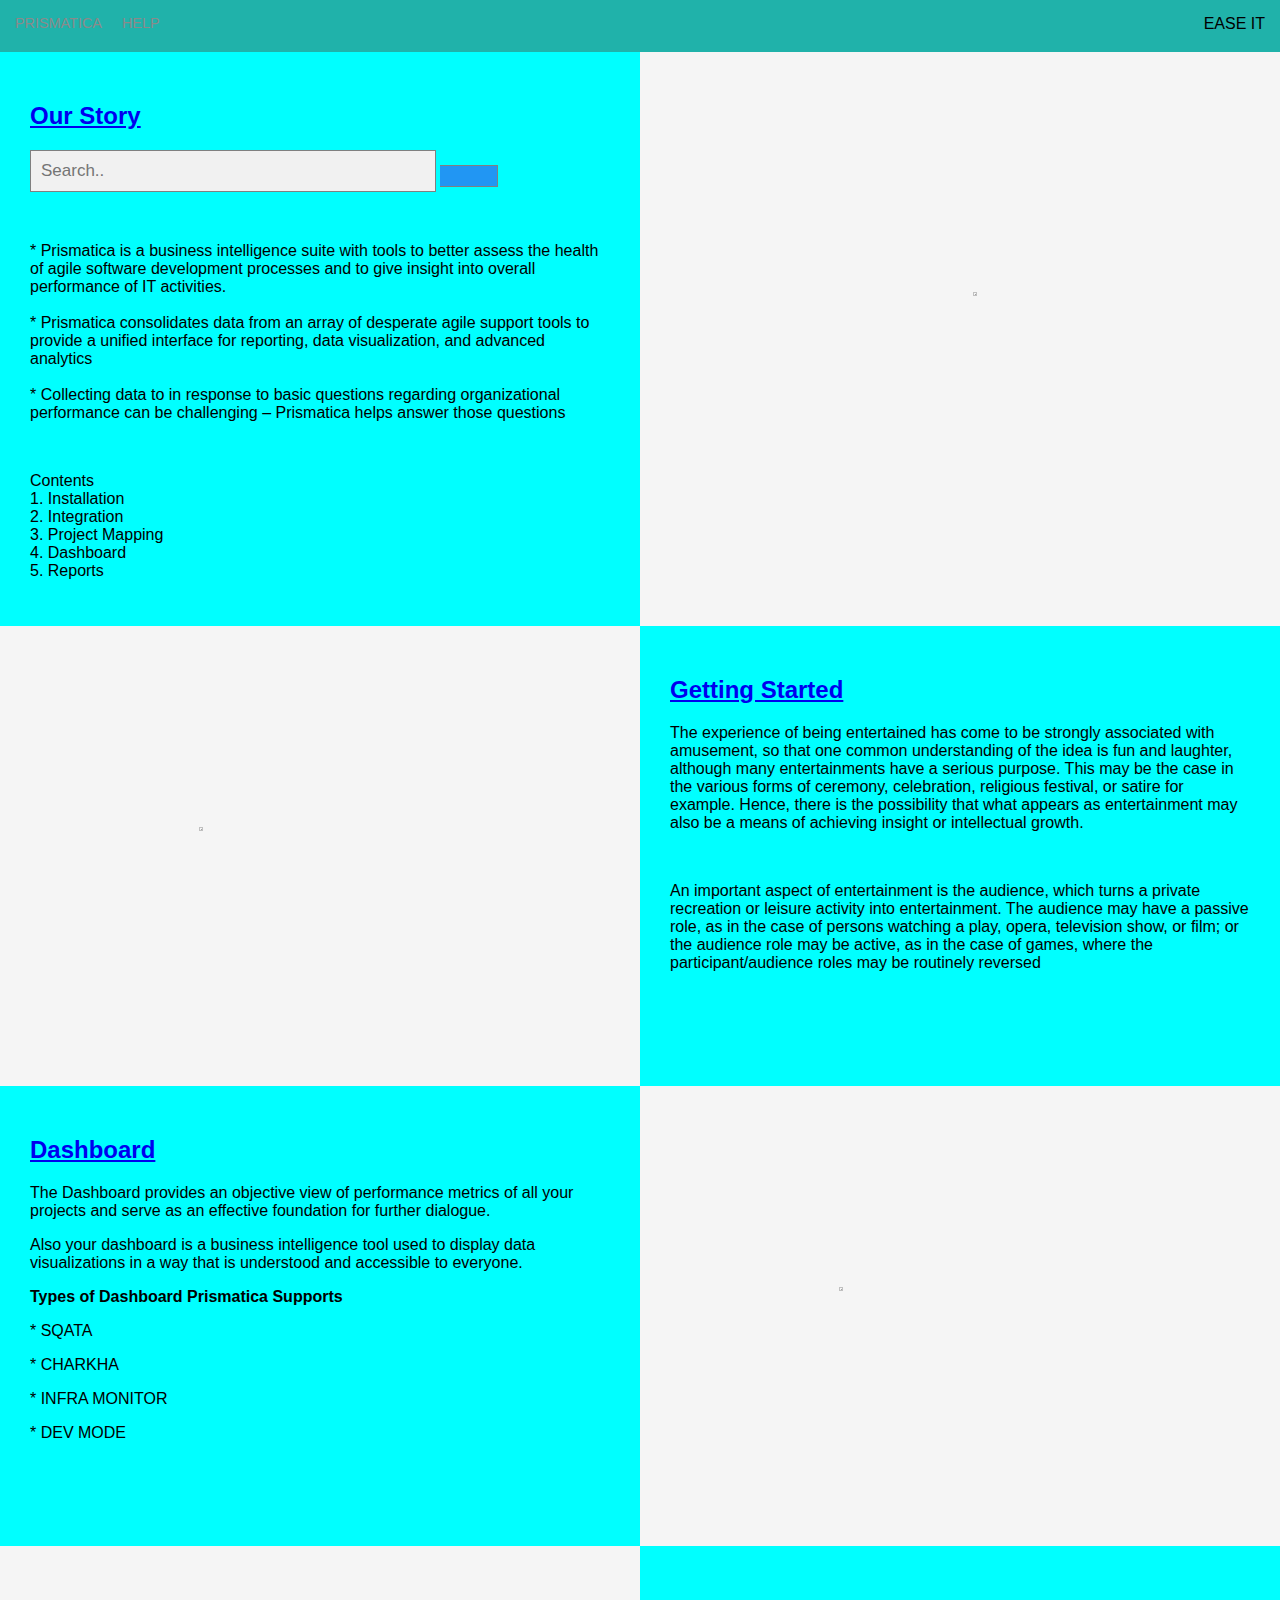
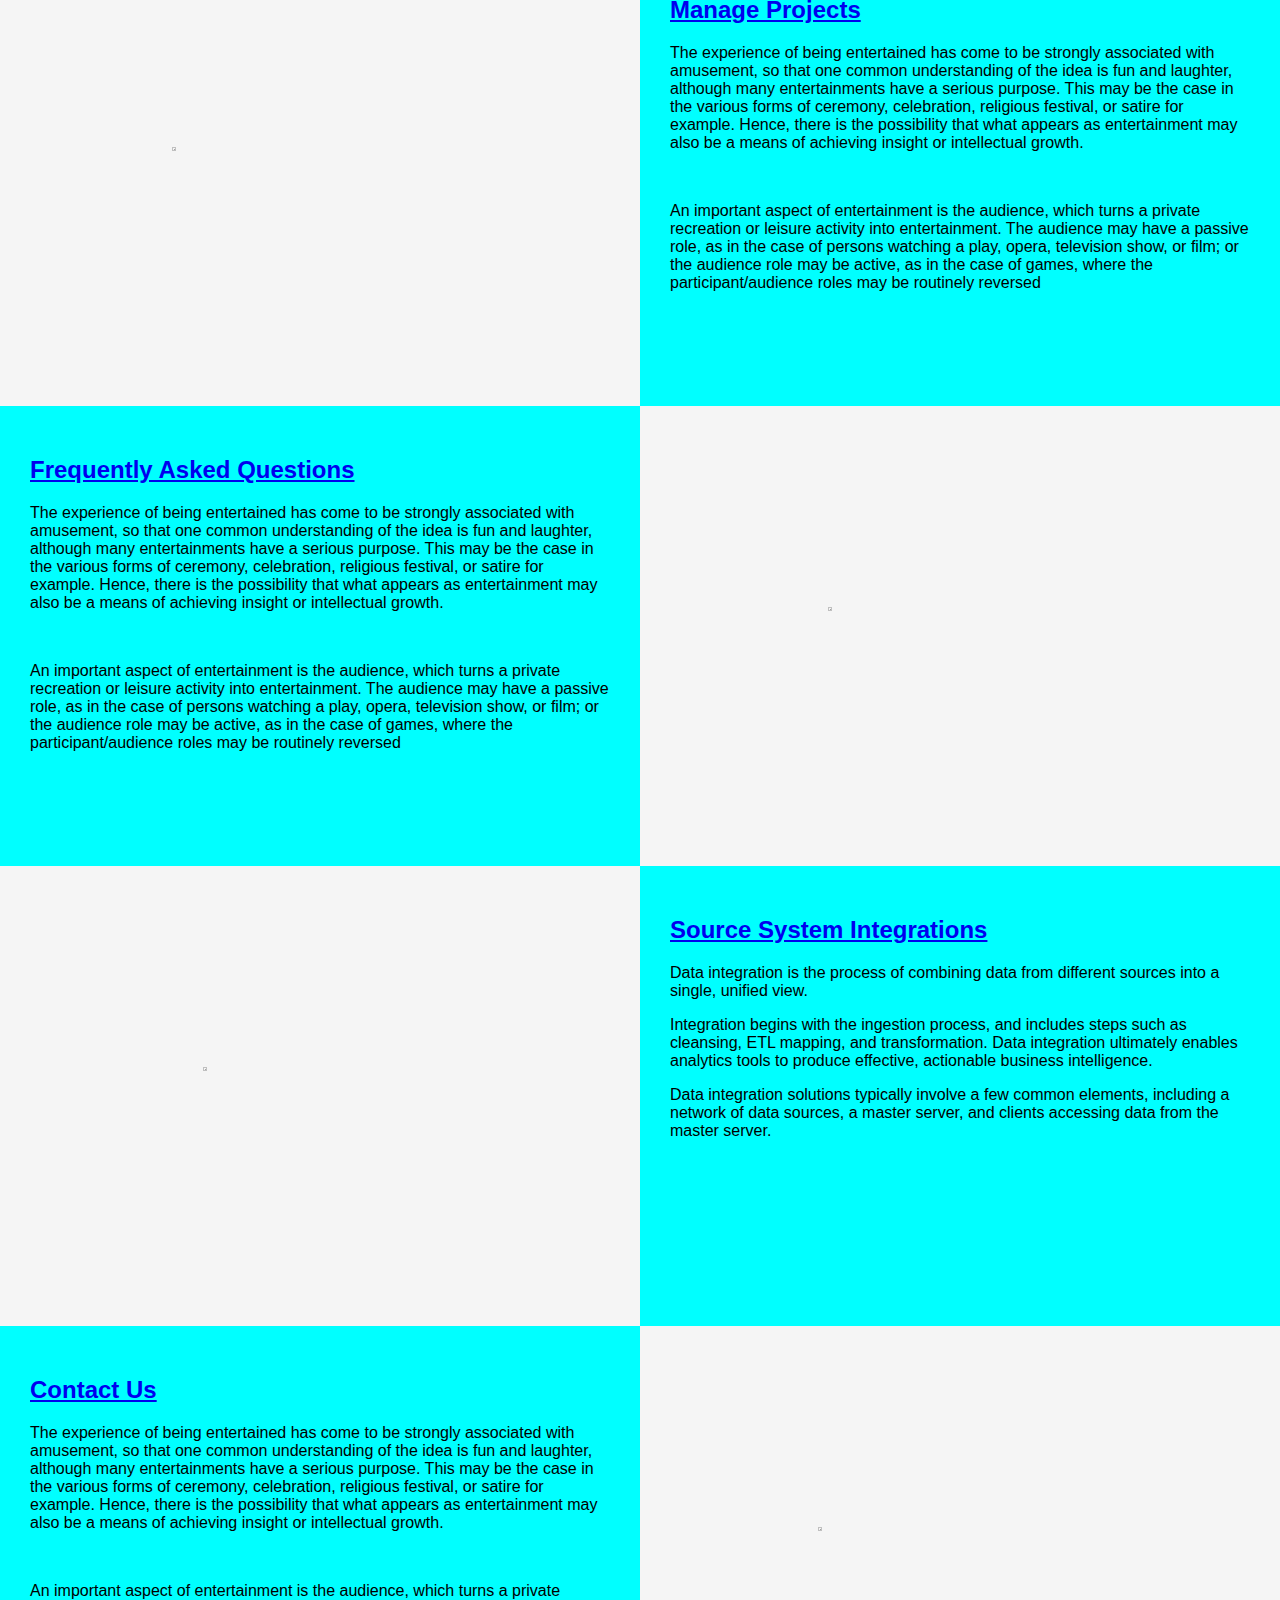
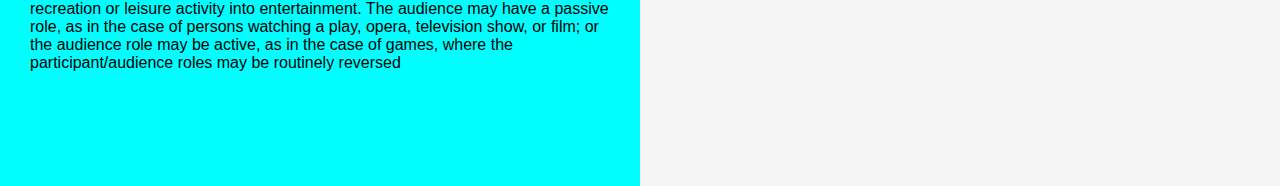
==== commit 8c04ec32: "Files update" ====
--- a/index.html
+++ b/index.html
@@ -15,12 +15,14 @@
 		<div class="Container">
 			<div class="nav-wrapper">
 				<div class="left-side">
+					
+					
+					<div class="nav-link-wrapper active-nav-link">
+						<a href="index.html">PRISMATICA</a>
+					</div>
+				
 					<div class="nav-link-wrapper active-nav-link">
 						<a href="index.html">HELP</a>
-					</div>
-				
-					<div class="nav-link-wrapper active-nav-link">
-						<a href="OurStory.html"></a>
 					</div>
 				
 			</div>
@@ -35,12 +37,12 @@
 			<!-- The form -->
 			
 			
-		<div class="content-wrapper">
-			
-			<div class= "two-column-wrapper">
-						
-					<div class="Profile-content-wrapper">
-						<h2><a href="OurStory.html">PRISMATICA</a></h2>
+			<div class="content-wrapper">
+				
+				<div class= "two-column-wrapper">
+						
+					<div class="Profile-content-wrapper">
+						<h2><a href="OurStory.html">Our Story</a></h2>
 								<form class="Favorite" action="/action_page.php">
 									<input type="text" placeholder="Search.." name="search">
 									<button type="submit"><i class="fa fa-search"></i></button>
@@ -85,12 +87,26 @@
 							</div>
 								</div>
 								
-				
-			
-		<div class="content-wrapper">
-			
-			<div class= "two-column-wrapper">
-						
+				</div>
+						
+		
+			<div class="content-wrapper">
+			
+			
+			<div class= "two-column-wrapper">
+					
+				<div class="portfolio-item-wrapper">	
+					<div class="portfolio-img-background" style="background-image:url(images/Dashboard.png)"></div>
+						
+								<div class="img-text-wrapper">
+								<div class="logo-wrapper">
+									<img src="images/dashboard1.png">
+								</div>
+								<div class="subtitle">Project Dashboard</div>
+								</div>
+								
+								</div>
+
 					<div class="Profile-content-wrapper">
 						<h2><a href="GettingStarted.html">Getting Started</a></h2>
 						
@@ -104,19 +120,10 @@
 						</p>
 					</div>
 					
-					<div class="portfolio-item-wrapper">	
-				<div class="portfolio-img-background" style="background-image:url(images/Dashboard.png)"></div>
-					
-							<div class="img-text-wrapper">
-							<div class="logo-wrapper">
-								<img src="images/dashboard1.png">
-							</div>
-							<div class="subtitle">Project Dashboard</div>
-							</div>
-							
-							</div>
-								</div>
-
+					
+								</div>
+
+								
 			<div class="content-wrapper">
 			
 			<div class= "two-column-wrapper">
@@ -165,39 +172,23 @@
 							</div>
 								</div>
 								
-								<div class="content-wrapper">
-			
-									<div class= "two-column-wrapper">
-												
-											<div class="Profile-content-wrapper">
-												<h2><a href="GettingStarted.html">Getting Started</a></h2>
-												
-												<p> 
-												The experience of being entertained has come to be strongly associated with amusement, so that one common understanding of the idea is fun and laughter, although many entertainments have a serious purpose. This may be the case in the various forms of ceremony, celebration, religious festival, or satire for example. Hence, there is the possibility that what appears as entertainment may also be a means of achieving insight or intellectual growth.
-												</p>
-												<br>
-						 
-												<p>
-												An important aspect of entertainment is the audience, which turns a private recreation or leisure activity into entertainment. The audience may have a passive role, as in the case of persons watching a play, opera, television show, or film; or the audience role may be active, as in the case of games, where the participant/audience roles may be routinely reversed
-												</p>
-											</div>
-											
-											<div class="portfolio-item-wrapper">	
-										<div class="portfolio-img-background" style="background-image:url(images/Dashboard.png)"></div>
-											
-													<div class="img-text-wrapper">
-													<div class="logo-wrapper">
-														<img src="images/dashboard1.png">
-													</div>
-													<div class="subtitle">Project Dashboard</div>
-													</div>
-													
-													</div>
-														</div>				
+										
 				<div class="content-wrapper">
 			
 			<div class= "two-column-wrapper">
-						
+					
+				<div class="portfolio-item-wrapper">	
+					<div class="portfolio-img-background" style="background-image:url(images/Project.png)"></div>
+						
+								<div class="img-text-wrapper">
+								<div class="logo-wrapper">
+									<img src="images/Projects.png">
+								</div>
+								<div class="subtitle">Our Project</div>
+								</div>
+								
+								</div>
+
 					<div class="Profile-content-wrapper">
 						<h2><a href="ManageProjects.html">Manage Projects</a></h2>
 						
@@ -211,50 +202,41 @@
 						</p>
 					</div>
 					
+				
+								</div>
+								
+				
+			<div class="content-wrapper">
+			
+			<div class= "two-column-wrapper">
+					
+									
+							
+					<div class="Profile-content-wrapper">
+						<h2><a href="FAQS.html">Frequently Asked Questions</a></h2>
+						
+						<p> 
+						The experience of being entertained has come to be strongly associated with amusement, so that one common understanding of the idea is fun and laughter, although many entertainments have a serious purpose. This may be the case in the various forms of ceremony, celebration, religious festival, or satire for example. Hence, there is the possibility that what appears as entertainment may also be a means of achieving insight or intellectual growth.
+						</p>
+						<br>
+ 
+						<p>
+						An important aspect of entertainment is the audience, which turns a private recreation or leisure activity into entertainment. The audience may have a passive role, as in the case of persons watching a play, opera, television show, or film; or the audience role may be active, as in the case of games, where the participant/audience roles may be routinely reversed
+						</p>
+					</div>
+					
 					<div class="portfolio-item-wrapper">	
-				<div class="portfolio-img-background" style="background-image:url(images/Project.png)"></div>
-					
-							<div class="img-text-wrapper">
-							<div class="logo-wrapper">
-								<img src="images/Projects.png">
-							</div>
-							<div class="subtitle">Our Project</div>
-							</div>
-							
-							</div>
-								</div>
-								
-				
-			<div class="content-wrapper">
-			
-			<div class= "two-column-wrapper">
-					
-			<div class="portfolio-item-wrapper">	
-				<div class="portfolio-img-background" style="background-image:url(images/FAQs.png)"></div>
-					
-							<div class="img-text-wrapper">
-							<div class="logo-wrapper">
-								<img src="images/FAQ.png">
-							</div>
-							<div class="subtitle">Ask Your Query</div>
-							</div>
-							
-							</div>
-								
-								
-					<div class="Profile-content-wrapper">
-						<h2><a href="FAQS.html">Frequently Asked Questions</a></h2>
-						
-						<p> 
-						The experience of being entertained has come to be strongly associated with amusement, so that one common understanding of the idea is fun and laughter, although many entertainments have a serious purpose. This may be the case in the various forms of ceremony, celebration, religious festival, or satire for example. Hence, there is the possibility that what appears as entertainment may also be a means of achieving insight or intellectual growth.
-						</p>
-						<br>
- 
-						<p>
-						An important aspect of entertainment is the audience, which turns a private recreation or leisure activity into entertainment. The audience may have a passive role, as in the case of persons watching a play, opera, television show, or film; or the audience role may be active, as in the case of games, where the participant/audience roles may be routinely reversed
-						</p>
-					</div>
-					
+						<div class="portfolio-img-background" style="background-image:url(images/FAQs.png)"></div>
+							
+									<div class="img-text-wrapper">
+									<div class="logo-wrapper">
+										<img src="images/FAQ.png">
+									</div>
+									<div class="subtitle">Ask Your Query</div>
+									</div>
+									
+									</div>
+
 					</div>	
 								
 				
@@ -262,6 +244,18 @@
 			
 			<div class= "two-column-wrapper">
 						
+				<div class="portfolio-item-wrapper">	
+					<div class="portfolio-img-background" style="background-image:url(images/Integrations.png)"></div>
+						
+								<div class="img-text-wrapper">
+								<div class="logo-wrapper">
+									<img src="images/Integration.png">
+								</div>
+								<div class="subtitle">Project Integrations</div>
+								</div>
+								
+								</div>
+								
 					<div class="Profile-content-wrapper">
 						
 						<h2><a href="ManageIntegrations.html">Source System Integrations</a></h2>
@@ -279,17 +273,7 @@
 						</p>
 					</div>
 					
-					<div class="portfolio-item-wrapper">	
-				<div class="portfolio-img-background" style="background-image:url(images/Integrations.png)"></div>
-					
-							<div class="img-text-wrapper">
-							<div class="logo-wrapper">
-								<img src="images/Integration.png">
-							</div>
-							<div class="subtitle">Project Integrations</div>
-							</div>
-							
-							</div>
+				
 								</div>
 								
 				
--- a/styles.css
+++ b/styles.css
@@ -14,7 +14,7 @@
 	display: flex;
 	justify-content: space-between;
 	padding: 15px;
-	background-color: blue;
+	background-color: lightseagreen;
 }
 
 .header {
@@ -67,7 +67,7 @@
 .portfolio-items-wrapper {
 		display: grid;
 		grid-template-columns: 1fr 1fr 1fr;
-		
+				
 }
 	
 .portfolio-item-wrapper {
@@ -102,6 +102,53 @@
 	background-repeat: no-repeat;
 	
 }
+
+.Projects-portfolio-img-background {
+	height: 400px;
+	width: 100%;
+	background-size: circle;
+	background-position: center;
+	background-repeat: no-repeat;
+	
+}
+
+.OurStory-portfolio-img-background {
+	height: 400px;
+	width: 100%;
+	background-size: circle;
+	background-position: center;
+	background-repeat: no-repeat;
+	
+}
+
+.FAQs-portfolio-img-background {
+	height: 400px;
+	width: 100%;
+	background-size: circle;
+	background-position: center;
+	background-repeat: no-repeat;
+	
+}
+
+.ContactUs-portfolio-img-background {
+	height: 400px;
+	width: 100%;
+	background-size: circle;
+	background-position: center;
+	background-repeat: no-repeat;
+	
+}
+
+.GettingStarted-portfolio-img-background {
+	height: 400px;
+	width: 100%;
+	background-size: circle;
+	background-position: center;
+	background-repeat: no-repeat;
+	
+}
+
+
 .img-text-wrapper {
 	position: absolute;
 	top: 0;
@@ -143,19 +190,50 @@
 .two-column-wrapper {
 	display: grid;
 	grid-template-columns: 1fr 1fr;
-background-color: lightseagreen;	
-}
+	background-color: whitesmoke;	
+}
+
 
 .Dashboard-two-column-wrapper {
 	display: grid;
 	grid-template-columns: 1fr 1fr;
-background-color: lightseagreen;	
+background-color: gray;	
 }
 
 .Integrations-two-column-wrapper {
 	display: grid;
 	grid-template-columns: 1fr 1fr;
-background-color: lightseagreen;	
+background-color: gray;	
+}
+
+.GettingStarted-two-column-wrapper {
+	display: grid;
+	grid-template-columns: 1fr 1fr;
+background-color: gray;	
+}
+
+.Projects-two-column-wrapper {
+	display: grid;
+	grid-template-columns: 1fr 1fr;
+background-color: gray;	
+}
+
+.OurStory-two-column-wrapper {
+	display: grid;
+	grid-template-columns: 1fr 1fr;
+background-color: gray;	
+}
+
+.FAQS-two-column-wrapper {
+	display: grid;
+	grid-template-columns: 1fr 1fr;
+background-color: gray;	
+}
+
+.ContactUs-two-column-wrapper {
+	display: grid;
+	grid-template-columns: 1fr 1fr;
+background-color: gray;	
 }
 
 .profile-image-wrapper img {
@@ -164,6 +242,7 @@
 
 .profile-content-wrapper {
 	padding: 30px;
+	background-color: aqua;
 }
 
 .profile-content-wrapper h1 {
@@ -184,6 +263,46 @@
 
 .Integrations-profile-content-wrapper h2 {
 	padding: 20px;
+}
+
+.GettingStarted-profile-content-wrapper {
+	padding: 30px;
+}
+
+.GettingStarted-profile-content-wrapper h2 {
+	padding: 30px;
+}
+
+.Projects-profile-content-wrapper {
+	padding: 30px;
+}
+
+.Projects-profile-content-wrapper h2 {
+	padding: 20px;
+}
+
+.OurStory-profile-content-wrapper {
+	padding: 30px;
+}
+
+.OurStory-profile-content-wrapper h2 {
+	padding: 30px;
+}
+
+.FAQS-profile-content-wrapper {
+	padding: 30px;
+}
+
+.FAQS-profile-content-wrapper h2 {
+	padding: 20px;
+}
+
+.ContactUs-profile-content-wrapper {
+	padding: 30px;
+}
+
+.ContactUs-profile-content-wrapper h2 {
+	padding: 30px;
 }
 
 
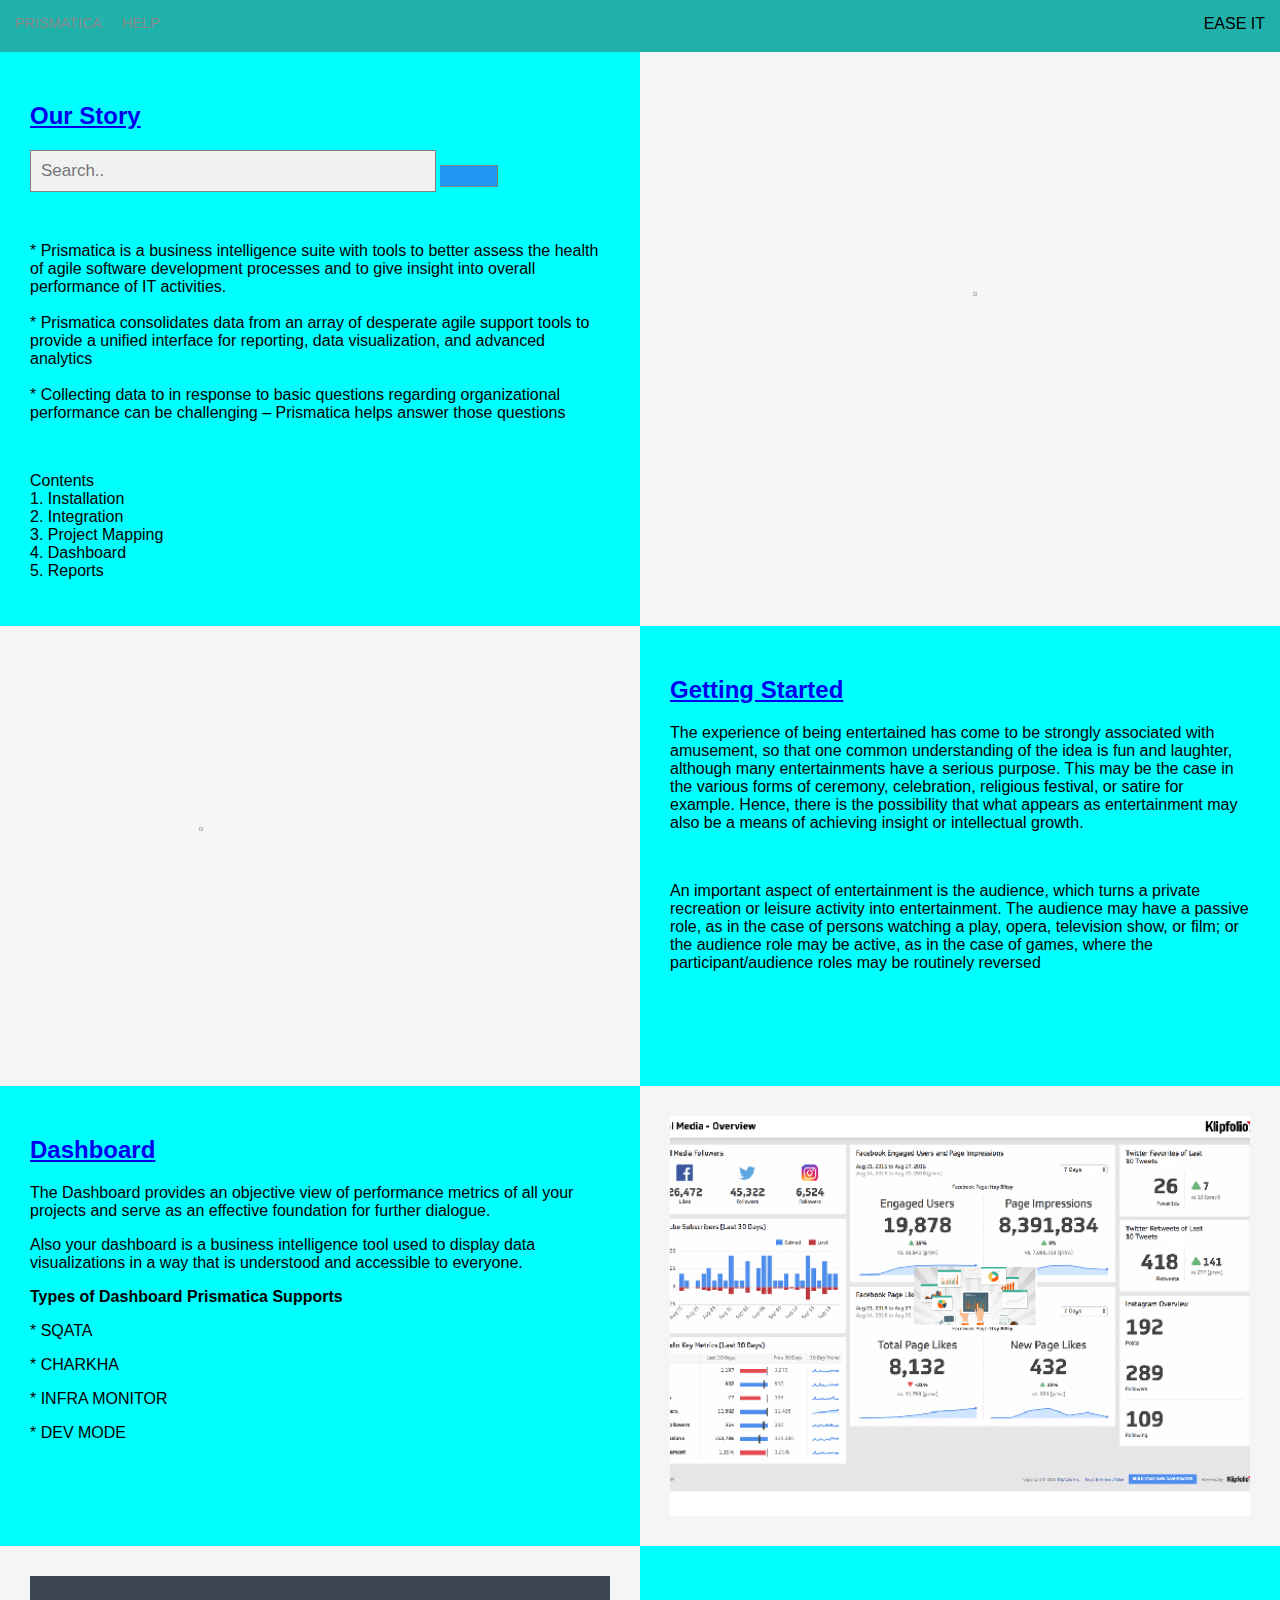
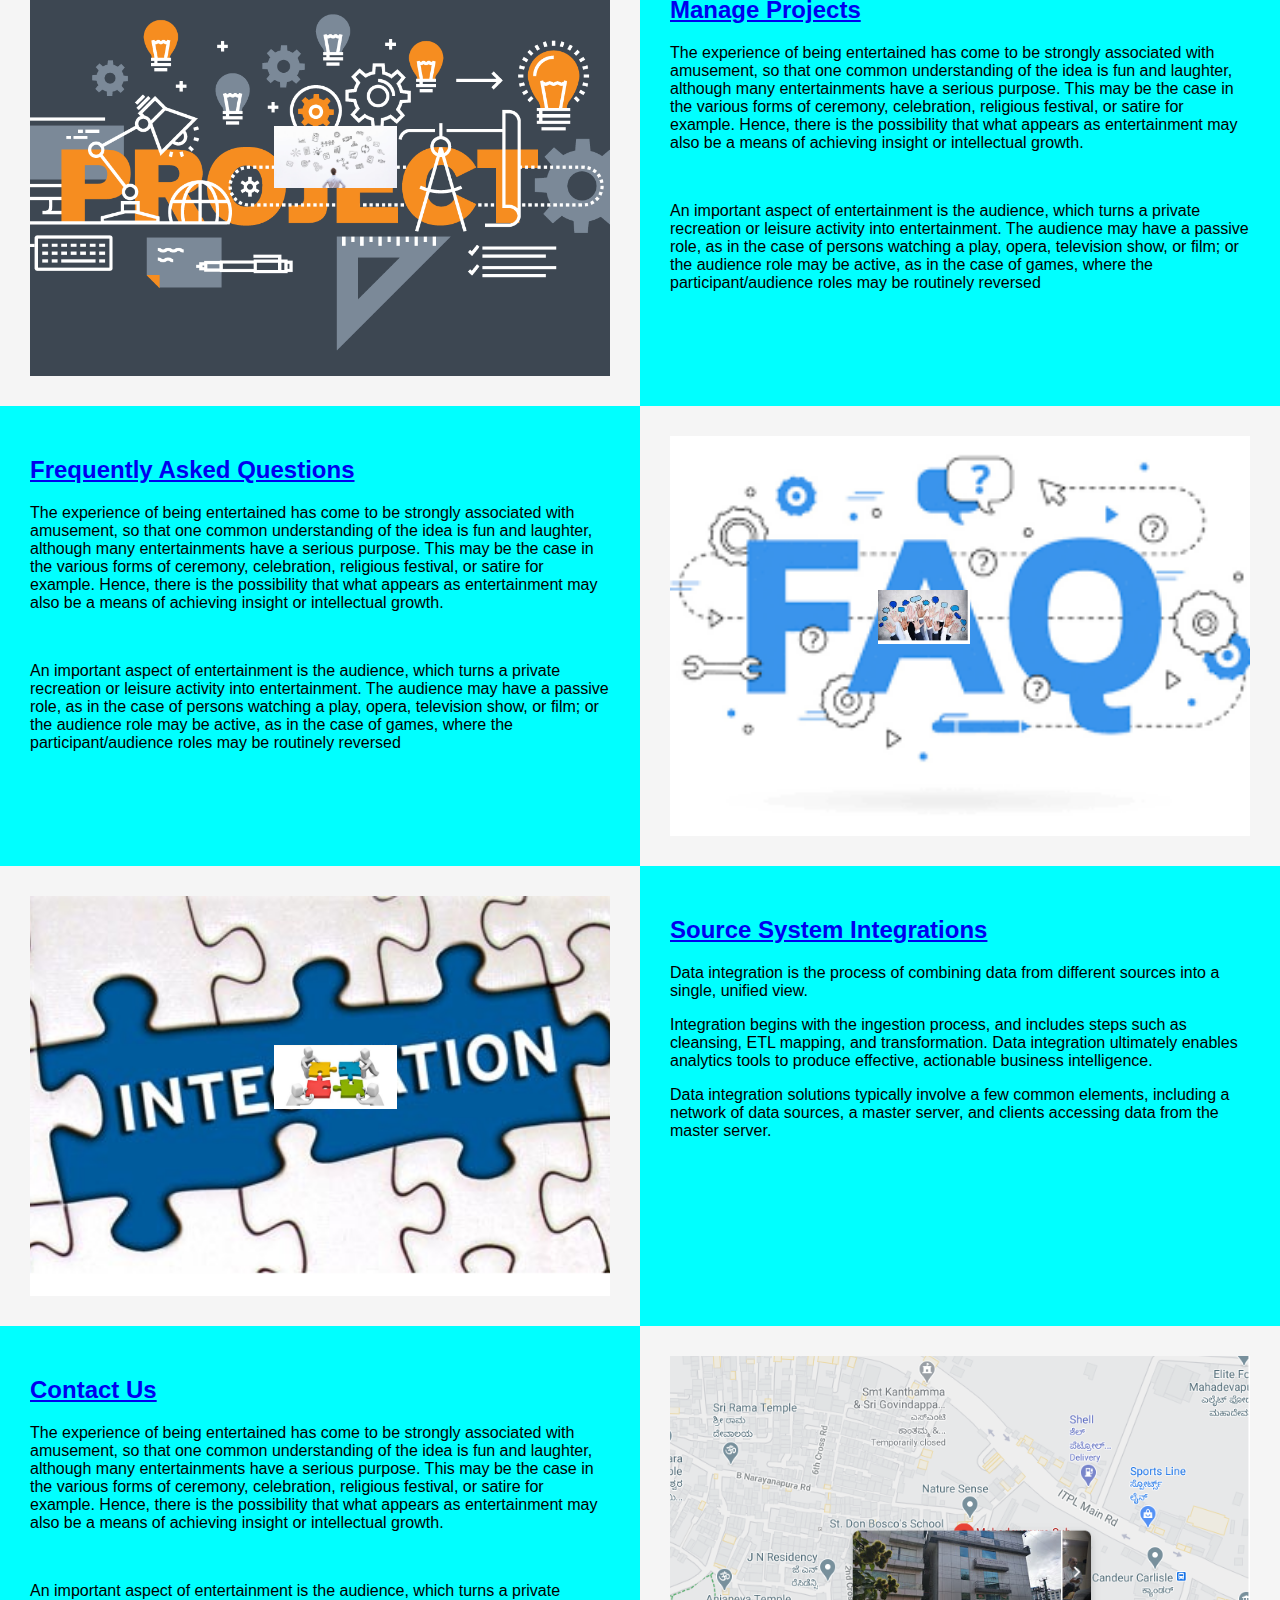
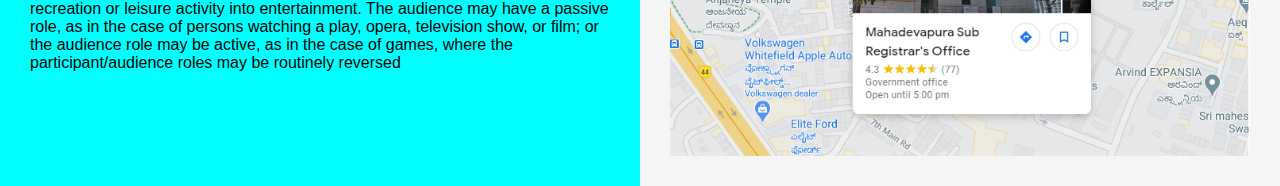
==== commit 8723bc39: "updated images path" ====
--- a/index.html
+++ b/index.html
@@ -75,11 +75,11 @@
 					</div>
 					
 					<div class="portfolio-item-wrapper">	
-				<div class="portfolio-img-background" style="background-image:url(images/logo.png)"></div>
+				<div class="portfolio-img-background" style="background-image:url(/Images/logo.png)"></div>
 					
 							<div class="img-text-wrapper">
 							<div class="logo-wrapper">
-								<img src="images/Prism.png">
+								<img src="/Images/favicon.ico">
 							</div>
 							<div class="subtitle">PRO-ACTIVE INTEGRATED SYSTEMS FOR SECURITY MANAGEMENT BY TECHNOLOGICAL, INSTITUTIONAL AND COMMUNICATION ASSISTANCE</div>
 							</div>
@@ -96,11 +96,11 @@
 			<div class= "two-column-wrapper">
 					
 				<div class="portfolio-item-wrapper">	
-					<div class="portfolio-img-background" style="background-image:url(images/Dashboard.png)"></div>
+					<div class="portfolio-img-background" style="background-image:url(/images/Dashboard.png)"></div>
 						
 								<div class="img-text-wrapper">
 								<div class="logo-wrapper">
-									<img src="images/dashboard1.png">
+									<img src="/images/dashboard1.png">
 								</div>
 								<div class="subtitle">Project Dashboard</div>
 								</div>
@@ -160,11 +160,11 @@
 					</div>
 					
 					<div class="portfolio-item-wrapper">	
-				<div class="portfolio-img-background" style="background-image:url(images/Dashboard.png)"></div>
+				<div class="portfolio-img-background" style="background-image:url(/Images/Dashboard.png)"></div>
 					
 							<div class="img-text-wrapper">
 							<div class="logo-wrapper">
-								<img src="images/dashboard1.png">
+								<img src="/Images/dashboard1.png">
 							</div>
 							<div class="subtitle">Project Dashboard</div>
 							</div>
@@ -178,11 +178,11 @@
 			<div class= "two-column-wrapper">
 					
 				<div class="portfolio-item-wrapper">	
-					<div class="portfolio-img-background" style="background-image:url(images/Project.png)"></div>
+					<div class="portfolio-img-background" style="background-image:url(/Images/Project.png)"></div>
 						
 								<div class="img-text-wrapper">
 								<div class="logo-wrapper">
-									<img src="images/Projects.png">
+									<img src="/Images/Projects.png">
 								</div>
 								<div class="subtitle">Our Project</div>
 								</div>
@@ -226,11 +226,11 @@
 					</div>
 					
 					<div class="portfolio-item-wrapper">	
-						<div class="portfolio-img-background" style="background-image:url(images/FAQs.png)"></div>
+						<div class="portfolio-img-background" style="background-image:url(/Images/FAQs.png)"></div>
 							
 									<div class="img-text-wrapper">
 									<div class="logo-wrapper">
-										<img src="images/FAQ.png">
+										<img src="/Images/FAQ.png">
 									</div>
 									<div class="subtitle">Ask Your Query</div>
 									</div>
@@ -245,17 +245,17 @@
 			<div class= "two-column-wrapper">
 						
 				<div class="portfolio-item-wrapper">	
-					<div class="portfolio-img-background" style="background-image:url(images/Integrations.png)"></div>
+					<div class="portfolio-img-background" style="background-image:url(/Images/Integrations.png)"></div>
 						
 								<div class="img-text-wrapper">
 								<div class="logo-wrapper">
-									<img src="images/Integration.png">
+									<img src="/Images/Integration.png">
 								</div>
 								<div class="subtitle">Project Integrations</div>
 								</div>
 								
 								</div>
-								
+
 					<div class="Profile-content-wrapper">
 						
 						<h2><a href="ManageIntegrations.html">Source System Integrations</a></h2>
@@ -295,11 +295,11 @@
 					</div>
 					
 					<div class="portfolio-item-wrapper">	
-				<div class="portfolio-img-background" style="background-image:url(images/Map.png)"></div>
+				<div class="portfolio-img-background" style="background-image:url(/Images/Map.png)"></div>
 					
 							<div class="img-text-wrapper">
 							<div class="logo-wrapper">
-								<img src="images/logo.png">
+								<img src="/Images/logo.png">
 							</div>
 							<div class="subtitle">Our Location</div>
 							</div>
